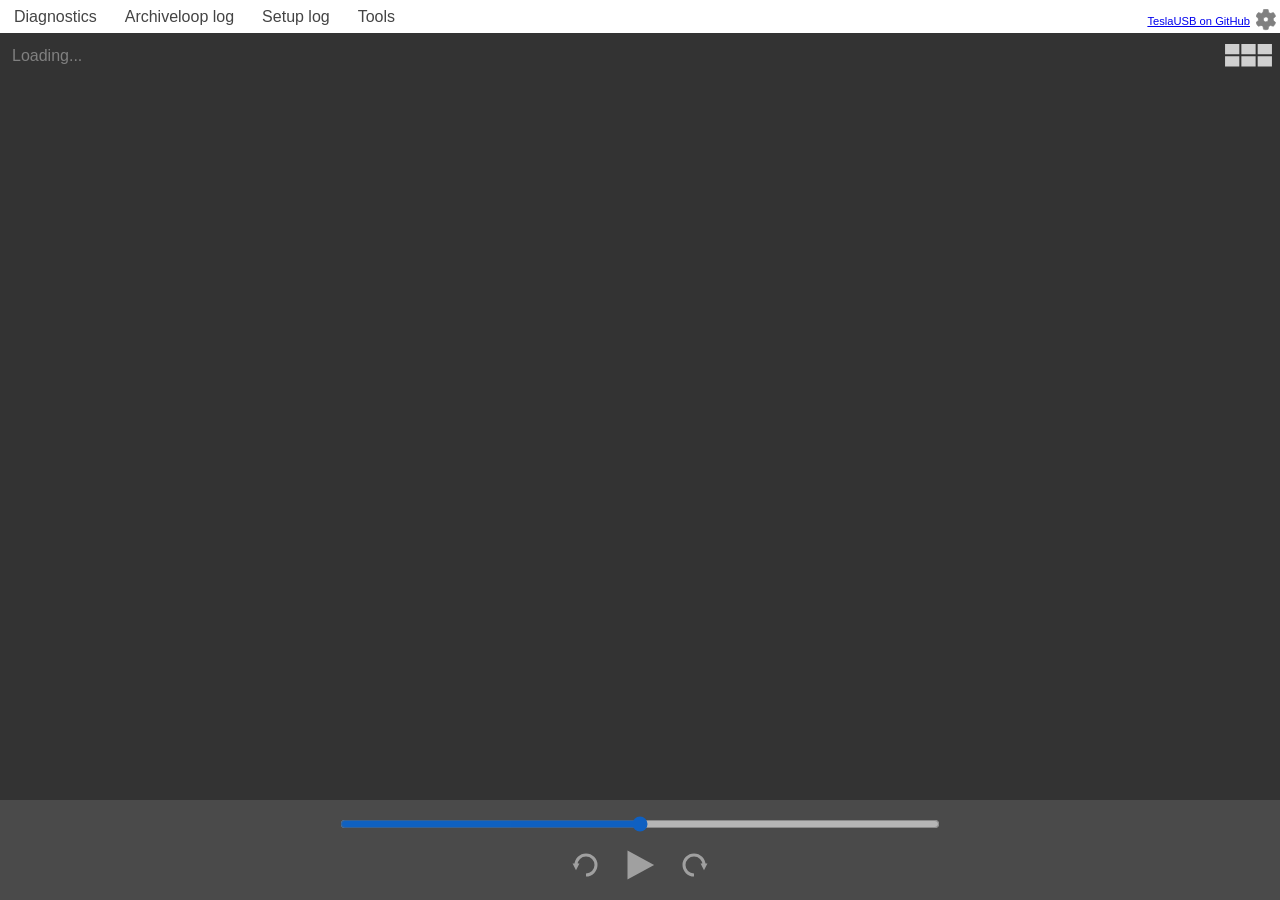
==== teslausb-www/html/index.html @ 33607a04 "www: preparation for supporting pillar cams Rename left/right to left_repeater/right_repeater in pre" ====
<!DOCTYPE html>
<html><head>
<meta charset="UTF-8">
<meta name="viewport" content="width=device-width, initial-scale=1.0">
<meta name="mobile-web-app-capable" content="yes">
<link rel="apple-touch-icon" sizes="180x180" href="/icons/apple-touch-icon.png">
<link rel="icon" type="image/png" sizes="32x32" href="/icons/favicon-32x32.png">
<link rel="icon" type="image/png" sizes="16x16" href="/icons/favicon-16x16.png">
<link rel="manifest" href="/icons/site.webmanifest">
<link rel="mask-icon" href="/icons/safari-pinned-tab.svg" color="#5bbad5">
<link rel="shortcut icon" href="/icons/favicon.ico">
<link rel="stylesheet" href="filebrowser.css">
<link rel="stylesheet" href="contextmenu.css">
<script src="contextmenu.js"></script>
<script src="filebrowser.js"></script>
<meta name="msapplication-TileColor" content="#00aba9">
<meta name="msapplication-config" content="/icons/browserconfig.xml">
<meta name="theme-color" content="#ffffff">
<title>TeslaUSB</title>

<style>
html {
  height: 100%;
}

* {
  scroll-behavior: smooth;
}

html, body {
  font-family: Arial, sans-serif;
  height: 100vh;
  width: 100vw;
  margin: 0 0 0 0;
  overflow-x: hidden;
}

iframe {
  border: none;
}

.recordings {
  width:100%;
  height:100%;
}

.music {
  width:100%;
  height:100%;
}


/* The map doesn't resize properly in Firefox sometimes, ending up with scrollbars. Use Chrome instead. */
#sentrymap {
  width:100%;
  height:100%;
  border: 0;
}

.tabholder {
  position: relative;
  width:100%;
  height:100%;
  background: #fff;
}

.tabheaderholder {
  display: flex;
  flex-direction: row;
  position: fixed;
  top: 0;
  left: 0;
  height: 32px;
  width: 100%;
  align-items: baseline;
  padding-top: 3px;
  white-space: nowrap;
}

.hamburger {
  display: none;
  position: fixed;
  top: 0;
  left: 0;
  width: 36px;
  height: 32px;
  border: none;
  background: url(icons/hamburger.svg);
  z-index: 15;
}

.currenttabname {
  display: none;
  position: fixed;
  left: 0;
  right: 0;
  height: 32px;
  line-height: 32px;
  text-align: center;
  font-size: 22px;
}

.settingsbuttondiv {
  padding-left: 8px;
  flex: 0 0 22px;
  height: 22px;
  top: 6px;
  right: 2px;
  position: relative;
}

.tablabel {
  display: inline-block;
  margin: 0 2px 0 2px;
  padding: 3px 12px;
  position: relative;
  top: -3px;
  color: #444;
}

/* switch to dropdown tab navigation on narrow screens */
@media screen and (max-width: 824px) {
  .hamburger {
    display: block;
  }

  .tabheaderholder {
    // Changing the visibility to hide and show the menu in response
    // to a click appears to trigger a bug in Chrome that makes it
    // consume lots of CPU and makes some page interactions very
    // sluggish until the user performs another interaction like
    // toggling menu again with the hamburger button or clicking
    // on the filebrowser splitter.
    // Hiding and showing the menu by changing its position appears
    // to avoid the bug.
    //visibility: hidden;
    left: 100%;
    flex-direction: column;
    height: 100%;
    width: unset;
    top: 32px;
    background: #f8f8f8;
    z-index: 20;
    padding-right: 34px;
    border-right: 1000px solid rgba(0, 0, 0, 0.7);
    background-clip: padding-box;
  }

  .tablabel {
    font-size: 20px;
    padding: 10px 12px 10px 20px;
    width: 100%;
    z-index:10;
  }

  .tablabel:hover {
    background: #444;
    color: #fff;
  }

  .hamburger.brgropen ~ .tabheaderholder {
    //visibility: visible;
    left: 0;
  }
  .currenttabname {
    display: block;
  }

  .hamburger.brgropen ~ .tabheaderholder > .githublink {
    position: fixed;
    bottom: 14px;
    left: 16px;
  }

  .settingsbuttondiv {
    position: fixed;
    flex: unset;
    right: 2px;
    top: 6px;
    visibility: visible;
  }
}

.stretchable {
  display: inline-block;
  padding: 4px 12px;
  position: relative;
  top: 2px;
  flex-grow: 1;
  min-width: 2px;
}

.githublink {
  font-size: 70%;
}

.tab {
  position: fixed;
  top: 33px;
  bottom: 0;
  left: 0;
  visibility: hidden;
  width: 100%;
  background: #fff;
}

.tabradiobtn {
  display: none;
}

#tab1:checked ~ .tab.content1,
#tab2:checked ~ .tab.content2,
#tab3:checked ~ .tab.content3,
#tab4:checked ~ .tab.content4,
#tab5:checked ~ .tab.content5,
#tab6:checked ~ .tab.content6,
#tab7:checked ~ .tab.content7 {
  visibility: visible;
}

@media screen and (min-width: 825px) {
  .tablabel:hover {
    border-bottom: 3px solid #AAA;
    color: #000;
    z-index:10;
  }

  #tab1:checked ~ .tabheaderholder .tablabel1,
  #tab2:checked ~ .tabheaderholder .tablabel2,
  #tab3:checked ~ .tabheaderholder .tablabel3,
  #tab4:checked ~ .tabheaderholder .tablabel4,
  #tab5:checked ~ .tabheaderholder .tablabel5,
  #tab6:checked ~ .tabheaderholder .tablabel6,
  #tab7:checked ~ .tabheaderholder .tablabel7 {
    border-bottom: 3px solid red;
    color: #000;
    z-index:11;
  }
}

/*hide music tab by default */
.tablabel5,
.tablabel6,
.tablabel7 {
  display: none;
}

button {
  padding:6px;
}

.group2 {
  width: 200px;
}

.mypre {
  width:100%;
  height:calc(100% - 50px);
  padding-top: 0px;
  padding-bottom: 4px;
  padding-left: 4px;
  margin-top: 2px;
  margin-bottom: 4px;
  overflow:auto;
  border-top:1px solid black;
  border-bottom:1px solid black;
}

td {
  padding:0px;
}

video {
  padding:0px;
}

.flipped {
  -moz-transform: scale(-1, 1);
  -webkit-transform: scale(-1, 1); -o-transform: scale(-1, 1);
  transform: scale(-1, 1); filter: FlipH;
}

.videoholder {
  background-color: #333;
  width:100%;
  height: 100%;
  display: grid;
  grid-template-columns: 33% 34% 33%;
  grid-template-rows: auto;
}

.videoholder.layout1 {
  grid-template-areas:
    "leftrepeaterview frontview rightrepeaterview"
    "mapview backview infoview";
}

.videoholder.layout2 {
  grid-template-areas:
    "mapview frontview infoview"
    "leftrepeaterview backview rightrepeaterview";
}

.videoholder.layout3 {
  grid-template-areas:
    "mapview frontview infoview"
    "rightrepeaterview backview leftrepeaterview";
}

.videoholder.layout4 {
  grid-template-columns: 20% 30% 30% 20%;
  grid-template-areas:
    ". frontview frontview ."
    "leftrepeaterview leftrepeaterview rightrepeaterview rightrepeaterview"
    ". backview backview ."
    "mapview mapview infoview infoview";
}

.videoholder.layout5 {
  grid-template-columns: 20% 30% 30% 20%;
  grid-template-areas:
    ". frontview frontview ."
    "rightrepeaterview rightrepeaterview leftrepeaterview leftrepeaterview"
    ". backview backview ."
    "mapview mapview infoview infoview";
}

.videogriditem {
  min-width: 0;
  max-width: 100%;
  align-self: center;
}

.leftrepeaterview {
  grid-area: leftrepeaterview;
}

.frontview {
  grid-area: frontview;
}

.rightrepeaterview {
  grid-area: rightrepeaterview;
}

.mapview {
  grid-area: mapview;
  height: 100%;
}

.backview {
  grid-area: backview;
}

.infoview {
  grid-area: infoview;
  align-self: start;
}

.navbar {
  overflow: hidden;
  background-color: #333;
}

.navbar a {
  float: left;
  font-size: 16px;
  color: white;
  text-align: center;
  padding: 14px 16px;
  text-decoration: none;
}

.subnav,.noclips {
  float: left;
  overflow: hidden;
  font-size: 16px;
  border: none;
  outline: none;
  color: white;
  padding: 14px 12px;
  background-color: inherit;
  font-family: inherit;
  margin: 0;
}

.noclips {
  color: grey;
}

/*
 disable the loading/norecordings indicator on browsers that
 don't support the :has selector (firefox and older chrome)
*/
@supports not selector(:has(+ *)) {
  .noclips {
    display: none;
  }
}

/* highlight category that holds the currently selected clip */
.subnav:has( .selected) {
  text-decoration: underline 2px;
}

/* only show "No recordings" item when all categories are empty */
.navbar:has( .subnav-content:not(:empty):not(#layouts)) .noclips {
  display: none;
}

/* hide clips categories that are empty */
.subnav:has( .subnav-content:empty) {
  display: none;
}

.subnav.layoutbtn {
  float: right;
  padding: 6px;
}

#layouts.subnav-content {
  left: initial;
  right: 0;
  width: 180px;
}

#layouts.subnav-content .dropdownitem {
  width: 164px;
  height: 36px;
}

#layouts.subnav-content .dropdownitem.selected {
  text-decoration: underline 2px;
  font-weight: bold;
}

.navbar a:hover, .subnav:hover {
  background-color: rgb(100,100,100);
}

.navbar a:hover, .subnav:hover .layoutsvg {
  background-color: rgb(100,100,100);
  fill: white;
  stroke: white;
  stroke-width: 1px;
}

.layoutsvg {
  width: 100%;
  height: 100%;
  fill: #d0d0d0;
  stroke: #d0d0d0;
  stroke-width: 1px;
  opacity: 1;
  margin-top: 2px;
  margin-left: 1px;
}

.subnav-content {
  display: none;
  position: absolute;
  background-color: rgba(100,100,100,0.7);
  left: 2px;
  width: 70%;
  z-index: 12;
  margin-top: 13px;
  overflow-y: auto;
  max-height: calc(100% - 45px);
}

#layouts.subnav-content {
  margin-top: 6px;
}

.dropdownitem {
  float: left;
  color: white;
  text-align: left;
  text-decoration: none;
  width: 140px;
  min-height: 36px;
  padding: 10px 8px;
}

.dropdownitem.selected .dropdownitemmain {
  text-decoration: underline 2px;
  font-weight: bold;
}

.dropdownitemmain:has(~ .dropdownitemsub.selected) {
  text-decoration: underline 2px;
  font-weight: bold;
}

.dropdownitemdayname {
  color: #d0d0d0;
  font-size: smaller;
}

.dropdownitem:hover .dropdownitemdayname {
  color: #303030;
  font-size: smaller;
}

.dropdownitemsub {
  color: #d0d0d0;
  font-size: smaller;
  float: left;
}

.dropdownitemsub.selectable {
  padding-left: 6px;
  padding-right: 6px;
  padding-top: 2px;
  padding-bottom: 2px;
}

.dropdownitemsub.selectable.selected {
  text-decoration: underline 2px;
  font-weight: bold;
}

.dropdownitem:hover .dropdownitemsub.selectable:hover {
  color: white;
  background-color: #303030;
}

.dropdownitem:hover .dropdownitemsub {
  color: #303030;
  font-size: smaller;
}

.subnav-content .dropdownitem:hover {
  background-color: #eee;
  color: black;
}

.subnav:hover .subnav-content {
  display: block;
}

.slider {
    margin-left: .4rem;
    margin-right: .4rem;
    margin-top: 0;
    margin-bottom: 0;
}

.sliderpositionbubble {
  --position: 100px;
  position: absolute;
  left: var(--position);
  top: -20px;
  width: 60px;
  height: 25px;
  line-height: 25px;
  text-align: center;
  border-radius: 6px;
  color: white;
  background: white;
  color: black;
  opacity: 0;
  transition: opacity 1s;
  transition-delay: 0.5s;
}

@media(hover: hover) {
  .slider:hover ~ .sliderpositionbubble {
    opacity: 1;
    transition: opacity 0.5s;
    transition-delay: 0s;
  }
}

#videocontrols {
  opacity: 0.0;
  z-index: 2;
  margin: 0;
  position: fixed;
  top: calc(100% - 100px);
  width: 100%;
  height: 100px;
  background-color: #555;
  transition: opacity 0.5s;
  display: flex;
  flex-direction: column;
  justify-content: center;
  align-items: center;
}

#videocontrols:hover {
  opacity: 0.7;
  transition: opacity 0.5s;
}

#videocontrols.shown {
  opacity: 0.7;
  transition: opacity 0.5s;
}

.settingsbutton {
  width: 22px;
  height: 100%;
  fill: grey;
  stroke: grey;
  stroke-width: 1px;
  opacity: 1;
}

.settingsbutton:hover {
  width: 22px;
  height: 100%;
  fill: black;
  stroke: black;
  stroke-width: 1px;
  opacity: 1;
}

.modaloverlay {
  display: none;
  position: fixed;
  z-index: 90;
  left: 0;
  top: 0;
  width: 100%;
  height: 100%;
  overflow: auto;
  background-color: rgb(0,0,0);
  background-color: rgba(0,0,0,0.4);
}

.modalcontent {
  background-color: white;
  margin: 15% auto;
  padding: 10px;
  border: 2px solid #888;
  width: 70%;
}
.closebutton {
  color: #aaa;
  float: right;
  font-size: 28px;
  font-weight: bold;
}

.closebutton:hover,.closebutton:focus {
  color: black;
  text-decoration: none;
  cursor: pointer;
}

.mediabutton {
  width: 100%;
  height: 100%;
  fill: #d0d0d0;
  stroke: #d0d0d0;
  stroke-width: 3px;
}

.mediabutton:hover {
  fill: white;
  stroke: white;
  width: 100%;
  height: 100%;
}

/* the play/pause button is done with CSS in Chrome, and html/javascript
   in Firefox, because Firefox doesn't support setting paths in css */
.play svg path {
  d: path('M 8,30 30,18 8,6 z') !important;
}

.pause svg path {
  d: path('M 8,30 14,30 14,6 8,6 z M 24,30 30,30 30,6 24,6 z') !important;
}

/* Firefox doesn't support setting svg paths in css, so these are set
   in the html instead. */
.skipback svg path {
  fill: none;
  /* d: path('M 19,28 A 10,10 0 1 0 9,18 M 8,18 10,18 9,20 z') !important; */
}

.skipforward svg path {
  fill: none;
  /* d: path('M 19,28 A 10,10 0 1 1 29,18 M 28,18 30,18 29,20 z') !important; */
}

.flatbutton {
  width: 50px;
  height: 50px;
  border: 0;
  background: none;
  box-shadow: none;
  border-radius: 0px;
  display: inline-block;
  margin: 0 auto;
}

.buttoncontainer {
  margin: 0 auto;
  display: inline-block;
}

.status_wifi {
  margin: auto;
  display: none;
  flex-direction: row;
}

.wifi-icon[strength*="++++"] > .wifi-high {
  stroke: blue;
}

.wifi-icon[strength*="+++"] > .wifi-medium {
  stroke: blue;
}

.wifi-icon[strength*="++"] > .wifi-low {
  stroke: blue;
}

.wifi-icon[strength*="+"] > .wifi-none {
  stroke: blue;
}

.wifi-icon[strength="-"] > .wifi-none {
  stroke: lightgrey;
  fill: lightgrey;
}

/* put some horizontal spacing between the children of the wifi row */
.status_wifi > *:not(:last-child) {
  margin-right: 7px;
}

.flatbutton:hover {
  color: white;
}

.pistatus {
  min-height: 127px;
  position: relative;
  padding: 5px;
  margin-bottom: 10px;
  border: 1px solid lightgrey;
}

/* put some vertical spacing between the children of the status area */
.pistatus > *:not(:last-child) {
  margin-bottom: 3px;
}

.status_ether {
  display: none;
}

</style>
</head>
<body>
<div class="tabholder">
  <div class="hamburger" onclick="toggleHamburgerMenu();"></div>
  <div class="currenttabname" onclick="toggleHamburgerMenu();"></div>
  <input class="tabradiobtn" type="radio" name="tabs" id="tab1">
  <input class="tabradiobtn" type="radio" name="tabs" id="tab2">
  <input class="tabradiobtn" type="radio" name="tabs" id="tab3">
  <input class="tabradiobtn" type="radio" name="tabs" id="tab4">
  <input class="tabradiobtn" type="radio" name="tabs" id="tab5">
  <input class="tabradiobtn" type="radio" name="tabs" id="tab6">
  <input class="tabradiobtn" type="radio" name="tabs" id="tab7" checked>
  <div class="tabheaderholder">
    <label for="tab1" class="tablabel tablabel1">Diagnostics</label>
    <label for="tab2" class="tablabel tablabel2">Archiveloop log</label>
    <label for="tab3" class="tablabel tablabel3">Setup log</label>
    <label for="tab4" class="tablabel tablabel4">Tools</label>
    <label for="tab5" class="tablabel tablabel5">Recordings</label>
    <label for="tab6" class="tablabel tablabel6">Files</label>
    <label for="tab7" class="tablabel tablabel7">Viewer</label>

    <div class="stretchable"></div>

    <a href="https://www.github.com/marcone/teslausb" target="_blank" class="githublink">TeslaUSB on GitHub</a>

    <div class="settingsbuttondiv" title="Settings">
      <svg class="settingsbutton" viewBox="0 0 38 38">
        <path d="M12 6l1-5c1-1 7-1 8 0l1 5a10 10 0 015 4l-16 6zM24.892 7.67l4.83-1.634c1.366.366 4.366 5.562 4 6.928l-3.83 3.366a10 10 0 01-.964 6.33L15.732 11.804zM29.892 19.67l3.83 3.366c.366 1.366-2.634 6.562-4 6.928l-4.83-1.634a10 10 0 01-5.964 2.33l2.804-16.856zM22 30l-1 5c-1 1-7 1-8 0l-1-5a10 10 0 01-5-4l16-6zM9.108 28.33l-4.83 1.634c-1.366-.366-4.366-5.562-4-6.928l3.83-3.366a10 10 0 01.964-6.33l13.196 10.856zM4.108 16.33l-3.83-3.366c-.366-1.366 2.634-6.562 4-6.928l4.83 1.634a10 10 0 015.964-2.33l-2.804 16.856z"/>
      </svg>
    </div>
  </div>

  <div class="tab content1">
    <div style="width:100%;height:calc(100% - 4px)">
      <pre class="mypre" id="diagnosticspre">...</pre>
      <div style="padding:4px;">
        <button class="group1" id="diagrefreshbtn" onclick="refreshdiagnostics();">Refresh diagnostics</button>
        <button class="group1" id="diagdwnbtn" onclick="download('diagnostics.txt', document.getElementById('diagnosticspre').textContent);">Download diagnostics</button>
      </div>
    </div>
  </div>

  <div class="tab content2">
    <div style="width:100%;height:calc(100% - 4px)">
      <pre class="mypre" id="archivelooppre">Loading...</pre>
      <div style="padding:4px;">
        <button class="group1" id="aldwnbtn" onclick="download('archiveloop.log', document.getElementById('archivelooppre').textContent);">Download archiveloop log</button>
      </div>
    </div>
  </div>

  <div class="tab content3">
    <div style="width:100%;height:calc(100% - 4px)">
      <pre class="mypre" id="setuplogpre">Loading...</pre>
      <div style="padding:4px;">
        <button class="group1" id="sudwnbtn" onclick="download('teslausb-headless-setup.log', document.getElementById('setuplogpre').textContent);">Download setup log</button>
      </div>
    </div>
  </div>

  <div class="tab content4">
    <div style="width:calc(100% - 4px);margin: 2px;">
      <div class="pistatus">
        <div class="status_uptime"></div>
        <div class="status_temp"></div>
        <div class="status_drives"></div>
        <div class="status_space"></div>
        <div class="status_snapshots"></div>
        <div class="status_ether">
          <span>Ethernet:
            <span class="status_ether_info">&ZeroWidthSpace;</span>
          </span>
        </div>
        <div class="status_wifi">
          <span>Wifi:
            <span class="status_wifi_info">&ZeroWidthSpace;</span>
          </span>
          <span class="wifi-icon-span" title="">
            <svg width="20" height="18" viewBox="0 5 110 95">
              <g class="wifi-icon" strength="a">
                <circle class="wifi-none" cx="56" cy="77" r="5" stroke="blue" stroke-width="1" fill="black" />
                <path class="wifi-low" fill="none" stroke-width="10" stroke="lightgrey"
                      stroke-linecap="round" d="m 76 63 c -11 -11 -29 -11 -40 0"/>
                <path class="wifi-medium" fill="none" stroke-width="10" stroke="lightgrey"
                      stroke-linecap="round" d="m 93 48 c -20 -20 -53 -20 -73 0"/>
                <path class="wifi-high" fill="none" stroke-width="10" stroke="lightgrey"
                      stroke-linecap="round" d="m 109 32 c -29 -29 -76 -29 -105 0"/>
              </g>
            </svg>
          </span>
        </div>
      </div>
      <button class="group2" id="toggledrives" onclick="toggledrivesfunc();">...</button>
      <p>
      <button class="group2" onclick="syncfunc();">Trigger archive/sync</button>
      <span id="synctext" style="padding-left:20px;"></span>
      <p>
      <button class="group2" onclick="startspeedtest(this);" id="speedtestbutton">Run network speed test</button>
      <span>
        <svg id="speedspinner" width="20" height="20" style="margin-left: 10px; vertical-align:middle;visibility:hidden;" viewBox="-12 -12 24 24">
          <g stroke-linecap="round" stroke-width="2">
            <path id="a" d="M0 5 0 10"/>
            <use transform="rotate(0)"   xlink:href="#a" stroke="#f0f0f0"/>
            <use transform="rotate(36)"  xlink:href="#a" stroke="#e0e0e0"/>
            <use transform="rotate(72)"  xlink:href="#a" stroke="#d0d0d0"/>
            <use transform="rotate(108)" xlink:href="#a" stroke="#c0c0c0"/>
            <use transform="rotate(144)" xlink:href="#a" stroke="#b0b0b0"/>
            <use transform="rotate(180)" xlink:href="#a" stroke="#a0a0a0"/>
            <use transform="rotate(216)" xlink:href="#a" stroke="#909090"/>
            <use transform="rotate(252)" xlink:href="#a" stroke="#808080"/>
            <use transform="rotate(288)" xlink:href="#a" stroke="#707070"/>
            <use transform="rotate(324)" xlink:href="#a" stroke="#000000"/>
          </g>
        </svg>
        <span id="speedtext" style="padding-left:10px;"></span>
      </span>
      <p>
      <button class="group2" id="rebootbutton" onclick="rebootfunc(this);">Restart Raspberry Pi</button><span id="reboottext" style="padding-left:20px;"></span>
    </div>
  </div>

  <div class="tab content5">
    <div style="width:100%;height:calc(100% - 4px);">
      <iframe class="recordings" src="TeslaCam/" onload="hideRecordingParent();"></iframe>
    </div>
  </div>

  <div class="tab content6">
    <div id="filebrowser" style="width:100%;height:calc(100% - 4px);">
    </div>
  </div>

  <div class="tab content7">
    <div style="width:100%;height:100%;background:#333;" onmousemove="showcontrols()">
      <div class="navbar">
        <div class="noclips">Loading...</div>
        <div class="subnav">RecentClips
          <div id="RecentClips" class="subnav-content"></div>
        </div>
        <div class="subnav">SavedClips
          <div id="SavedClips" class="subnav-content"></div>
        </div>
        <div class="subnav">SentryClips
          <div id="SentryClips" class="subnav-content"></div>
        </div>

        <div class="subnav layoutbtn" style="float:right;">
          <svg class="layoutsvg" width="52" height="26" viewBox="0 0 26 13">
            <path d="M 2 6 L 8 6 L 8 2 L 2 2 z M 10 6 L 16 6 L 16 2 L 10 2 z M 18 6 L 24 6 L 24 2 L 18 2 z M 2 12 L 8 12 L 8 8 L 2 8 z M 10 12 L 16 12 L 16 8 L 10 8 z M 18 12 L 24 12 L 24 8 L 18 8 z"/>
          </svg>
          <div id="layouts" class="subnav-content">
            <div class="dropdownitem layoutitem" onclick="setLayout(1)">Sides on top, rear on bottom, mirrored</div>
            <div class="dropdownitem layoutitem" onclick="setLayout(2)">Side and rear on bottom, mirrored</div>
            <div class="dropdownitem layoutitem" onclick="setLayout(3)">Side and rear on bottom, looking back</div>
            <div class="dropdownitem layoutitem" onclick="setLayout(4)">Mobile layout,<br>mirrored</div>
            <div class="dropdownitem layoutitem" onclick="setLayout(5)">Mobile layout,<br>looking back</div>
          </div>
        </div>
      </div>
      <div>
        <div class="videoholder layout3">
          <video disableRemotePlayback playsinline id="leftrepeaterview" class="videogriditem leftrepeaterview" style="z-index:1;"></video>
          <canvas id="leftrepeaterviewfreeze" class="videogriditem leftrepeaterview"  style="z-index:0;"></canvas>

          <video disableRemotePlayback playsinline id="frontview" class="videogriditem frontview" style="z-index:1;"></video>
          <canvas id="frontviewfreeze" class="videogriditem frontview" style="z-index:0;"></canvas>

          <video disableRemotePlayback playsinline id="rightrepeaterview" class="videogriditem rightrepeaterview" style="z-index:1;"></video>
          <canvas id="rightrepeaterviewfreeze" class="videogriditem rightrepeaterview" style="z-index:0;"></canvas>

          <div class="videogriditem mapview" style="margin:0px;z-index:0;">
            <iframe id="sentrymap"></iframe>
          </div>

          <video disableRemotePlayback playsinline id="backview" class="videogriditem backview" style="z-index:1;"></video>
          <canvas id="backviewfreeze" class="videogriditem backview" style="z-index:0;"></canvas>

          <div id="infoholder" class="videogriditem infoview" style="margin-left:12px;color:white;">
            <div id="sequencelocation" style="margin-top:8px;margin-bottom:8px;"></div>
            <div id="segmentname" style="margin-top:8px;margin-bottom:8px;"></div>
            <div style="margin-top:8px;">
              <span id="currenttime"></span><span id="totaltime"></span>
              <div id="debuginfo" style="margin-top:20px;"></div>
            </div>
          </div>

          <div id="videocontrols" >
            <input type="range" class="slider" id="position" name="position"
                   min="0" max="60" style="width:90%;max-width:600px;height:30px;z-index:2;"
                   onmousemove="slidermousemove(event)">
            <div class="sliderpositionbubble">00:00</div>
            <div style="width:90%;max-width:600px;height:26px;margin-top:-24px;">
              <canvas id="tickmarkscanvas" style="width:100%;height:100%;"></canvas>
            </div>
            <div class="buttoncontainer">
              <button id="skipback" class="flatbutton skipback" onclick="skipBack()">
                <svg class="mediabutton"><path d="M 19,28 A 10,10 0 1 0 9,18 M 8,18 10,18 9,20 z"></path></svg>
              </button>
              <button id="playpause" class="flatbutton play" onclick="startPlaying()">
                <svg class="mediabutton"><path></path></svg>
              </button>
              <button id="skipforward" class="flatbutton skipforward" onclick="skipForward()">
                <svg class="mediabutton"><path d="M 19,28 A 10,10 0 1 1 29,18 M 28,18 30,18 29,20 z"></path></svg>
              </button>
            </div>
          </div>
        </div>
      </div>
    </div>
  </div>
  <div id="settingsoverlay" class="modaloverlay">
    <div class="modalcontent" style="max-width:500px">
      <div style="margin-bottom:10px">
        <span>Settings</span>
        <span class="closebutton">&times;</span>
      </div>
      <div style="width:100%;padding:10px">
        <input type="checkbox" id="altui" name="altui" value="1">
        <label for="altui">Use alternative web interface</label>
      </div>
      <div style="text-align:right;padding-top:30px;">
        <button onclick="cancelsettings()">Cancel</button> <button onclick="confirmsettings()">OK</button>
      </div>
    </div>
  </div>
</div>

<script>

function localStorageGet(name) {
  try {
    return localStorage.getItem(name);
  } catch (error) {
    log(error);
  }
}

function localStorageSet(name, value) {
  try {
    localStorage.setItem(name, value);
  } catch (error) {
    log(error);
  }
}

if (document.referrer.includes("/new/")) {
  /* user switched back from the Vue UI */
  localStorageSet("usealtui", "false");
} else {
  if (localStorageGet("usealtui") == "true") {
    document.location.replace('/new/?source=legacy');
    nonExistentFunction();
  }
}

var isFirefox = navigator.userAgent.toLowerCase().indexOf('firefox') > -1;
var isWebkit = navigator.userAgent.toLowerCase().indexOf('applewebkit') > -1;

var DEBUG = false;
var WORK_AROUND_WEBKIT_QUIRKS = true;

function log(what) {
  if (DEBUG) {
    console.log(what);
  }
}

function hideRecordingParent() {
  var i = document.querySelector(".recordings");
  if (i.contentWindow.location.pathname === "/TeslaCam/") {
    var parentlink = i.contentDocument.querySelector("#list tbody tr");
    parentlink.parentElement.removeChild(parentlink);
  }
}

function showDebugInfo() {
  if (DEBUG == false) {
    return;
  }
  var db = document.getElementById('debuginfo');
  var debuginfo = "segments: " + currentsequence.currentSegmentIdx() + "/" + currentsequence.length();
  debuginfo += ", position: ";
  for (var vid of videoelems) {
    if (vid == undefined) {
      debuginfo = debuginfo + "unused/"
    } else {
      debuginfo = debuginfo + parseInt(vid.currentTime) + "/";
    }
  }
  db.innerText = debuginfo;
}

function showcontrols() {
  var c=document.getElementById("videocontrols");
  if (c.classList.contains("shown")) {
    return;
  }
  c.classList.add("shown");
  setTimeout(function() { c.classList.remove("shown"); }, 5000);
}

showcontrols();

var currentLayout = 1;

function setLayout(layout) {
  var leftrepeaterview = document.getElementById("leftrepeaterview");
  var rightrepeaterview = document.getElementById("rightrepeaterview");
  var backview = document.getElementById("backview");
  var videogrid = document.querySelector(".videoholder");
  if (layout == 1) {
    // mirrorleft-front-mirrorright on top, map-mirrorrear-info on bottom
    leftrepeaterview.classList.add("flipped");
    rightrepeaterview.classList.add("flipped");
    backview.classList.add("flipped");
    videogrid.classList="videoholder layout1";
  } else if (layout == 2) {
    // map-front-info on top, mirrorleft-mirrorrear-mirrorright on bottom
    leftrepeaterview.classList.add("flipped");
    rightrepeaterview.classList.add("flipped");
    backview.classList.add("flipped");
    videogrid.classList="videoholder layout2";
  } else if (layout == 4) {
    // front on top, sides in middle, rear on bottom, mirrored
    leftrepeaterview.classList.add("flipped");
    rightrepeaterview.classList.add("flipped");
    backview.classList.add("flipped");
    videogrid.classList="videoholder layout4";
  } else if (layout == 5) {
    // front on top, sides in middle, rear on bottom
    leftrepeaterview.classList.remove("flipped");
    rightrepeaterview.classList.remove("flipped");
    backview.classList.remove("flipped");
    videogrid.classList="videoholder layout5";
  } else {
    layout = 3;
    // (default) map-front-info on top, right-rear-left on bottom
    leftrepeaterview.classList.remove("flipped");
    rightrepeaterview.classList.remove("flipped");
    backview.classList.remove("flipped");
    videogrid.classList="videoholder layout3";
  }
  currentLayout = layout;
  localStorageSet("layout", layout);

  var l = document.querySelector("#layouts.subnav-content");
  for (var i = 0; i < l.childElementCount; i++) {
    var item = l.children[i];
    if (i == (currentLayout - 1) ) {
      item.classList.add("selected");
    } else {
      item.classList.remove("selected");
    }
  }
}

function cycleLayout() {
  setLayout(currentLayout + 1);
}

setLayout(localStorageGet("layout"));

function skipBack() {
  var slider=document.getElementById('position');
  currentsequence.seekTo(parseInt(slider.value) - 10000);
}

function startPlaying() {
  currentsequence.toggleplaypause();
}

function skipForward() {
  var slider=document.getElementById('position');
  currentsequence.seekTo(parseInt(slider.value) + 30000);
}

function download(filename, text) {
  var elem = document.createElement('a');
  elem.setAttribute('href', 'data:text/plain;charset=utf-8,' + encodeURIComponent(text));
  elem.setAttribute('download', filename);
  elem.style.display = 'none';
  document.body.appendChild(elem);
  elem.click();
  document.body.removeChild(elem);
}

function cachebustingurl(url) {
  return url + '?' + Math.random();
}

function isElementVisible(elem) {
  return !(window.getComputedStyle(elem).visibility === "hidden");
}

function starttailing({url, pre, button}) {
  if (!isElementVisible(pre)) {
    setTimeout(function() {
                            starttailing({url:url, pre:pre, button:button});
                          }, 1000);
    return;
  }
  log("tail " + url);
  if (pre.tailcorrection === undefined) {
    pre.tailcorrection=0;
  }
  var tailpos=pre.textContent.length - 1 + pre.tailcorrection;
  var request = new XMLHttpRequest();
  request.open('GET', cachebustingurl(url));
  request.setRequestHeader('Range', 'bytes=' + tailpos + '-' + (tailpos + 32768));
  request.onreadystatechange = function () {
    if (request.readyState === 4) {
      if (request.status === 206) {
        var left = pre.scrollLeft;
        var scrollpos=pre.scrollTop+pre.clientHeight;
        var scrollheight=pre.scrollHeight;
        var shouldgotobottom=(Math.abs(scrollpos-scrollheight) < 5)
        pre.textContent+=request.responseText.substring(1);
        if (shouldgotobottom) {
          pre.scrollTo(left,pre.scrollHeight);
        }
        setTimeout(function() {
                                starttailing({url:url, pre:pre, button:button});
                              }, 500);
      } else if (request.status === 416) {
        /* log was truncated, find the end of the currently
           displayed log in the new remote log to determine
           the offset at which we should now read. */
        log('reloading truncated log: ' + tailpos);
        var newreq = new XMLHttpRequest();
        newreq.open('GET', cachebustingurl(url));
        newreq.onreadystatechange = function () {
          if (newreq.readyState === 4) {
            if (newreq.status === 200) {
              var len=pre.textContent.length;
              var lastshown=pre.textContent.substring(len-200,len);
              var newpos=newreq.responseText.indexOf(lastshown);
              if (newpos > 0) {
                pre.tailcorrection=-(len-(newpos+200));
                starttailing({url:url, pre:pre, button:button});
                return;
              }
            }
            log('could not read file "' + url + '", status: ' + request.status);
            pre.textContent="Attempting refresh..."
            pre.tailcorrection=0;
            readfile({url:url, pre:pre.id, button:button, tail:true});
          }
        }
        newreq.send();
      } else {
        log('unexpected status: ' + request.status);
      }
    }
  }
  request.send();
}

function readyState(state) {
  if (state == 0) {
    return "UNSENT";
  } else if (state == 1) {
    return "OPENED";
  } else if (state == 2) {
    return "HEADERS_RECEIVED";
  } else if (state == 3) {
    return "LOADING";
  } else if (state == 4) {
    return "DONE";
  } else {
    return "UNKNOWN";
  }
}

function readfile({url, callback, callbackarg, pre, tail, button}) {
  var request = new XMLHttpRequest();
  request.open('GET', cachebustingurl(url));
  log("reading " + url);
  request.onreadystatechange = function () {
    log(`read ${url}, result: ${request.status}, state: ${readyState(request.readyState)}`);
    if (request.readyState === 4 && request.status === 200) {
      var type = request.getResponseHeader('Content-Type');
      if (type.indexOf("text") !== 1) {
        if (callback != null) {
          callback(request.responseText, callbackarg);
        }
        if (pre != null) {
          var preobj = document.getElementById(pre);
          preobj.textContent=request.responseText;
          if (tail === true) {
            preobj.scrollTo(0,preobj.scrollHeight);
            starttailing({url:url, pre:preobj, button:button});
          }
        }
        if (button != null) {
          var btn = document.getElementById(button);
          btn.disabled=false;
        }
      }
    }
  }
  request.send();
}

function callcgi(url) {
  var request = new XMLHttpRequest();
  request.open('GET', cachebustingurl(url));
  request.onreadystatechange = function () {
    if (request.readyState === 4 && request.status === 200) {
      var type = request.getResponseHeader('Content-Type');
      if (type.indexOf("text") !== 1) {
        return request.responseText;
      }
    }
  }
  request.send();
}

function syncfunc() {
  callcgi('cgi-bin/trigger_sync.sh');
  var msg=document.getElementById('synctext');
  msg.textContent="Sync triggered";
  setTimeout(function() { msg.textContent=""; }, 5000);
}

class Speedometer {
  amount;
  time;
  maxlength;

  constructor(maxlength) {
    this.maxlength = maxlength;
    this.amount = [0];
    this.time = [Date.now()];
  }

  addValue(value) {
    this.amount.push(value);
    this.time.push(Date.now());
    if (this.amount.length > this.maxlength) {
      this.amount.shift();
      this.time.shift();
    }
  }

  getRecentAverage() {
    if (this.time.length > 1) {
      var timeDelta = this.time[this.time.length - 1] - this.time[0];
      var amountDelta = this.amount[this.amount.length - 1] - this.amount[0];
      return 1000 * amountDelta / timeDelta;
    }
    return 0;
  }
}

var totalRandom;
var randomReader = undefined;
var speedometer;

function byteRate(speed) {
  if (speed > 500000) {
    return (speed / (1024 * 1024)).toFixed(1) + " MB/s";
  } else {
    return (speed / 1024).toFixed(1) + " KB/s";
  }
}

function bitRate(speed) {
  // for speeds under 20 Mbit, show one decimal
  return (speed * 8 / 1000000).toFixed(speed < 2500000 ? 1 : 0) + " Mbit/s";
}

function showspeed(button, indicator, spinner) {
  if (randomReader != undefined) {
    if (isElementVisible(button)) {
      speedometer.addValue(totalRandom);
      var speed = speedometer.getRecentAverage();
      var speedstring = byteRate(speed) + " (" + bitRate(speed) + ")";
      indicator.textContent = speedstring;
      setTimeout(showspeed, 1000, button, indicator, spinner);
    } else {
      stopspeedtest(button, indicator, spinner);
    }
  }
}

var lastTotalRandom = 0;
var spinAngle = 0;
function updatespeedspinner(spinner) {
  if (randomReader != undefined) {
    if (totalRandom != lastTotalRandom) {
      lastTotalRandom = totalRandom;
      spinAngle += 36;
      spinner.setAttribute('transform', 'rotate('+ spinAngle + ')');
    }
    setTimeout(updatespeedspinner, 80, spinner)
  }
}

function startspeedtest(button) {
  var indicator = document.getElementById("speedtext");
  var spinner = document.getElementById('speedspinner');
  if (randomReader == undefined) {
    log("starting speed test");
    button.textContent="Stop network speed test";
    spinner.style.visibility = "inherit";
    (async () => {
      const randomStream = await fetch('cgi-bin/randomdata.sh')
      randomReader = await randomStream.body.getReader()
      totalRandom = 0;
      speedometer = new Speedometer(5);
      setTimeout(showspeed, 1000, button, indicator, spinner);
      setTimeout(updatespeedspinner, 100, spinner);

      randomReader.read().then(function receiveRandomChunk({ done, value }) {
        if (done) {
          log("speed test end");
          return
        }
        totalRandom += value.length;
        return randomReader.read().then(receiveRandomChunk)
      })
    })()
  } else {
    stopspeedtest(button, indicator, spinner);
  }
}

function stopspeedtest(button, indicator, spinner) {
  if (randomReader != undefined) {
    log("stopping speed test");
    try {
      randomReader.cancel();
    } catch (error) {
      log(error);
    }
    randomReader = undefined;
    button.textContent="Run network speed test";
    indicator.textContent = "";
    spinner.style.visibility = "hidden";
  }
}

function setbuttonsdisabled(group, disabled) {
  var buttons=document.getElementsByClassName(group);
  for (btn of buttons) {
    btn.disabled=disabled;
  }
}

function restorerebootbutton(button) {
  button.disabled=false;
  button.textContent='Restart Raspberry Pi';
  button.onclick=function() { rebootfunc(button); };
}

function waitforreboot(button) {
  log('waitforreboot');
  var request = new XMLHttpRequest();
  request.open('GET', cachebustingurl("index.html"));
  request.setRequestHeader("Cache-Control", "no-cache, no-store, max-age=0");
  request.onreadystatechange = function () {
    log('readstatechange, state: ' + request.readyState + ', status: ' + request.status);
    if (request.readyState === 4) {
      if (request.status === 200) {
        restorerebootbutton(button);
        var msg=document.getElementById('reboottext');
        msg.textContent='';
        initialize();
        return;
      }
      log("waiting for rpi");
      window.setTimeout(function() { waitforreboot(button); }, 1000);
    }
  }
  request.send();
}

var rebootbuttonresetter;
function realrebootfunc(button) {
  clearTimeout(rebootbuttonresetter);
  setbuttonsdisabled('group1', true);
  setbuttonsdisabled('group2', true);
  callcgi('cgi-bin/reboot.sh');
  var msg=document.getElementById('reboottext');
  msg.textContent="Reboot is in progress";
  button.disabled=true;
  setTimeout(function() { waitforreboot(button); }, 5000);
}

function rebootfunc (button) {
  button.textContent="Press again to confirm reboot";
  button.onclick=function() { realrebootfunc(button); }
  rebootbuttonresetter=setTimeout(function() { restorerebootbutton(button); }, 10000);
}

async function refreshdiagnostics() {
  var btn1=document.getElementById('diagrefreshbtn');
  var btn2=document.getElementById('diagdwnbtn');
  var pre=document.getElementById('diagnosticspre');
  btn1.disabled=true;
  btn2.disabled=true;
  pre.textContent='Generating diagnostics...';

  readfile({url:'cgi-bin/diagnose.sh', callback:function(value) {
    readfile({pre:'diagnosticspre', url:'diagnostics.txt', button:'diagdwnbtn'});
    var btn=document.getElementById('diagrefreshbtn');
    btn.disabled=false;
  }});
}

function uptimeString(secs) {
  secs = Math.round(secs);
  var days = Math.trunc(secs / (24 * 3600));
  var hours = Math.trunc(secs % (24 * 3600) / 3600);
  var minutes = Math.trunc(secs % (3600) / 60);
  var seconds = Math.trunc(secs % 60);
  var out = "";
  if (days == 1) {
    out = "1 day, "
  } else if (days > 1) {
    out = days + " days, "
  }
  return out + hours.toString().padStart(2, 0) + ":" +
               minutes.toString().padStart(2,0) + ":" +
               seconds.toString().padStart(2,0);
}

function spaceString(bytes) {
  if (bytes > 1024 * 1024 * 1024) {
    return (bytes / (1024 * 1024 * 1024)).toFixed(0) + "G";
  } else if (bytes > 100 * 1024 * 1024) {
    return (bytes / (1024 * 1024 * 1024)).toFixed(1) + "G";
  } else {
    return (bytes / (1024 * 1024)).toFixed(0) + "M";
  }
}

const longDateOpts = { weekday: 'long', year: 'numeric', month: 'long', day: 'numeric' };
const longDateFormat = new Intl.DateTimeFormat(navigator.language, longDateOpts);
const dayNameOpts = { weekday: 'long' };
const dayNameFormat = new Intl.DateTimeFormat(navigator.language, dayNameOpts);

function dateFromSeconds(seconds) {
  var d = new Date(0);
  d.setUTCSeconds(seconds);
  return longDateFormat.format(d);
}

function dayNameFromDateString(datestr) {
  /* force javascript's Date class to parse using local time
     by using yyyy/mm/dd notation instead of yyyy-mm-dd */

  var d = new Date(datestr.replaceAll("-", "/"));

  return dayNameFormat.format(d);
}

function toggledrivesfunc() {
  callcgi('cgi-bin/toggledrives.sh');
}

var statusvals;
const max_status_age = 4000;

function updateuptimeonly() {
  if (statusvals != undefined) {
    var status_age = (Date.now() - statusvals.retrieved);
    var uptime = Math.round(statusvals.uptime) + (status_age / 1000);
    var uptimediv = document.querySelector(".status_uptime");
    uptimediv.innerText = "Uptime: " + uptimeString(uptime);
  }
  if (statusvals != undefined && status_age >= max_status_age) {
    setTimeout(showstatus, 10);
  } else {
    setTimeout(updateuptimeonly, 1000);
  }
}

function showstatus() {
  var uptimediv = document.querySelector(".status_uptime");
  if (isElementVisible(uptimediv) || uptimediv.clientHeight == 0) {
    readfile({url:'cgi-bin/status.sh', callback:function(value) {
      statusvals=JSON.parse(value);
      statusvals.retrieved = Date.now();
      uptimediv.innerText = "Uptime: " + uptimeString(statusvals.uptime);

      var tempdiv = document.querySelector(".status_temp");
      if (statusvals.cpu_temp != "") {
        tempdiv.innerText = "Core temperature: " + (statusvals.cpu_temp / 1000).toFixed(1) + " C";
        tempdiv.style.display = "inherit";
      } else{
        tempdiv.style.display = "none";
      }

      var drivesdiv = document.querySelector(".status_drives");
      var togglebutton = document.getElementById("toggledrives");
      if (statusvals.drives_active != togglebutton.drives_active) {
        if (statusvals.drives_active == "yes") {
          drivesdiv.innerText = "Drives: visible to host";
          togglebutton.innerText = "Disconnect drives from host";
        } else {
          drivesdiv.innerText = "Drives: not visible to host";
          togglebutton.innerText = "Connect drives to host";
        }
        togglebutton.drives_active = statusvals.drives_active;
      }

      var drivesdiv = document.querySelector(".status_space");
      var total = statusvals.total_space;
      var used = total - statusvals.free_space;
      drivesdiv.innerText = "Disk usage: " + spaceString(used) + " (" +
                          (used * 100 / total).toFixed(0) + "%)";

      var drivesdiv = document.querySelector(".status_snapshots");
      var snaps = "Snapshots: " + statusvals.num_snapshots;
      if (statusvals.num_snapshots > 0) {
        snaps += " (" + dateFromSeconds(statusvals.snapshot_oldest);
        if (statusvals.num_snapshots > 1) {
          snaps += " - " + dateFromSeconds(statusvals.snapshot_newest);
        }
        snaps += ")";
      }
      drivesdiv.innerText = snaps;
      var etherdiv = document.querySelector(".status_ether");
      if (statusvals.ether_speed == "") {
        etherdiv.style.display="none";
      } else {
        etherdiv.style.display="inherit";
        var etherinfospan = document.querySelector(".status_ether_info");
        var etherinfo="";
        if (statusvals.ether_speed == "Unknown!") {
          etherinfo = "Not connected."
        } else {
          etherinfo = statusvals.ether_speed + ", " + statusvals.ether_ip;
        }
        etherinfospan.innerText = etherinfo;
      }
      var wifiinfodiv = document.querySelector(".status_wifi");
      wifiinfodiv.style.display="flex";
      var wifiinfospan = document.querySelector(".status_wifi_info");
      var wifiinfo;
      var wifiicon = document.querySelector(".wifi-icon");
      var wifiiconspan = document.querySelector(".wifi-icon-span");
      if (statusvals.wifi_ssid == "") {
        wifiinfo = "Not connected.";
        wifiicon.attributes.strength.value = "-";
        wifiiconspan.setAttribute("title", "Not connected");
      } else {
        wifiinfo = statusvals.wifi_ssid + ", " +
                  (statusvals.wifi_freq/1000000000).toFixed(1) + " GHz, ";
        if (statusvals.wifi_ip == "") {
          wifiinfo += "no IP address";
        } else {
          wifiinfo += statusvals.wifi_ip;
        }
        var strength = eval(statusvals.wifi_strength);
        var str = "+".repeat(1 + 3.99 * strength);
        var wifiicon = document.querySelector(".wifi-icon");
        wifiicon.attributes.strength.value = str;
        wifiiconspan.setAttribute("title", "Signal quality: " + (strength * 100).toFixed(0) + "%");
      }
      wifiinfospan.innerText = wifiinfo;
    }});
  }
  setTimeout(updateuptimeonly, 1000);
}

var config;
function readconfig() {
  readfile({url:'cgi-bin/config.sh', callback:function(value) {
    config = JSON.parse(value);
    const filestab = document.querySelector(".tablabel6");
    var numdrives = 0;
    if (config.has_music == "yes") numdrives++;
    if (config.has_lightshow == "yes") numdrives++;
    if (config.has_boombox == "yes") numdrives++;
    if (numdrives == 1) {
      var filestabname = "Music"
      if (config.has_lightshow == "yes") filestabname = "LightShow";
      if (config.has_boombox == "yes") filestabname = "Boombox";
      filestab.innerText = filestabname;
    }
    if (numdrives > 0 && filestab.style.display == "") {
      filestab.style.display = "inline-block";

      const fb = document.querySelector("#filebrowser");
      new FileBrowser(fb, [
        ...config.has_music == "yes" ? [{ path: "fs/Music", label: "Music" }] : [],
        ...config.has_lightshow == "yes" ? [{ path: "fs/LightShow", label: "LightShow" }] : [],
        ...config.has_boombox == "yes" ? [{ path: "fs/Boombox", label: "Boombox" }] : []
      ]);
    }
    if (config.has_cam == "yes") {
      const recordingstab = document.querySelector(".tablabel5");
      const viewertab = document.querySelector(".tablabel7");
      recordingstab.style.display = "inline-block";
      viewertab.style.display = "inline-block";
    } else if (numdrives > 0) {
      const filesbtn = document.querySelector("#tab6");
      filesbtn.checked = true;
    } else {
      const toolsbtn = document.querySelector("#tab4");
      toolsbtn.checked = true;
    }


  }});
}

function initialize() {
  setbuttonsdisabled('group1', true);
  setbuttonsdisabled('group2', false);
  readfile({pre:'archivelooppre', url:'archiveloop.log', tail:true, button:'aldwnbtn'});
  readfile({pre:'setuplogpre', url:'teslausb-headless-setup.log', tail:true, button:'sudwnbtn'});
  showstatus();
  refreshdiagnostics();

  var settingsbtn = document.querySelector('.settingsbutton');
  settingsbtn.onclick = showsettings;
  var closebutton = document.querySelector('.closebutton');
  closebutton.onclick = closesettings;
  window.onclick = function(event) {
    var overlay = document.getElementById("settingsoverlay");
    if (event.target == overlay) {
      overlay.style.display = "none";
    }
  }
}

function showsettings() {
  var altui = document.getElementById('altui');
  altui.checked = (localStorageGet("usealtui") == "true");
  var overlay = document.getElementById("settingsoverlay");
  overlay.style.display = "block";
}

function closesettings() {
  var overlay = document.getElementById("settingsoverlay");
  overlay.style.display = "none";
}

function cancelsettings() {
  closesettings();
}

function confirmsettings() {
  var usealtui = document.getElementById('altui').checked;
  localStorageSet("usealtui", usealtui);
  if (usealtui) {
    document.location.replace('/new/?source=legacy');
    nonExistentFunction();
  }
  closesettings();
}

function inIframe () {
  try {
    return window.self !== window.top;
  } catch (e) {
    return true;
  }
}

if (inIframe()) {
  document.location.replace('TeslaCam/');
  /* prevent further execution in this iframe and just let it reload*/
  nonExistentFunction();
}

function timeString(time_ms) {
  var seconds = parseInt(time_ms / 1000);
  var hours = parseInt(seconds / 3600);
  var minutes = parseInt((seconds % 3600) / 60);
  var seconds = seconds % 60;
  var output = "";
  if (hours != 0) {
    output = hours + ":";
  }
  output = output + minutes.toString().padStart(2, "0") + ":";
  output = output + seconds.toString().padStart(2, "0");
  return output;
}

function showCurrentTime(time) {
  var elem = document.getElementById('currenttime');
  elem.innerText = timeString(time);
}

function showCurrentSegment(segmentname) {
  var elem = document.getElementById('segmentname');
  elem.innerText = prettyname(segmentname);
}

function videoError(elem) {
  if (elem == null || elem == undefined || elem.nodeName != 'VIDEO' ||
      elem.error == null || elem.error == undefined) {
     return "unknown";
  }
  return elem.error.message;
}

/* a collection of videos that share the same timestamp */
class VideoSegment {
  group;
  sequence;
  front;
  leftrepeater;
  rightrepeater;
  back;
  datetime;
  numangles;
  activevideoelems = [];
  longestvideoelem;
  readytoplay;
  autoplay;
  autoseek;
  timestampMs;

  constructor(group, sequence) {
    this.group = group; // RecentClips, SavedClips or SentryClips
    this.sequence = sequence;
    this.numangles = 0;
    this.onDurationChange = this.onDurationChange.bind(this);
    this.onScanError = this.onScanError.bind(this);
    this.onTimeUpdate = this.onTimeUpdate.bind(this);
    this.onVideoEnded = this.onVideoEnded.bind(this);
    this.onVideoError = this.onVideoError.bind(this);
    this.onDblClickVideo = this.onDblClickVideo.bind(this);
    this.initdefaults();
  }

  initdefaults() {
    this.activevideoelems = [];
    this.longestvideoelem = undefined;
    this.autoplay = false;
    this.autoseek = -1;
    this.readytoplay = false;
  }

  addVideo(path) {
    if (path.includes('front')) {
      this.front=path;
    } else if (path.includes('left_repeater')) {
      this.leftrepeater=path;
    } else if (path.includes('right_repeater')) {
      this.rightrepeater=path;
    } else if (path.includes('back')) {
      this.back=path;
    } else {
      log("unknown video path");
      return;
    }
    if (this.timestampMs == undefined) {
      var dateStr = path.substring(0, 10);
      var timeStr = path.substring(11, 19).replaceAll("-", ":");
      var d = Date.parse(dateStr + " " + timeStr);
      this.timestampMs = d;
    }
    if (this.datetime == undefined) {
      this.datetime = path.substring(0,19);
    }
  }

  onDblClickVideo(event) {
    log(event);
    event.target.requestFullscreen();
  }

  onDurationChange(event) {
    var elem = event.target;
    this.activevideoelems = this.activevideoelems.concat(elem);
    log(this.activevideoelems.length + "/" + this.numangles + " duration: " + elem.duration);
    if (this.longestvideoelem == undefined || elem.duration > this.longestvideoelem.duration) {
      this.longestvideoelem = elem;
    }
    if (this.activevideoelems.length == this.numangles) {
      log("all videos loaded. Longest: " + this.longestvideoelem.id + ": " + this.longestvideoelem.duration);
      this.readytoplay = true;
      this.longestvideoelem.ontimeupdate = this.onTimeUpdate;
      for (var vid of this.activevideoelems) {
        vid.onended=this.onVideoEnded;
        vid.onerror=this.onVideoError;
      }
      if (this.autoseek) {
        this.seekTo(this.autoseek);
        this.autoseek = -1;
      }
      unfreezeVideoElems();
      if (this.autoplay) {
        log("autoplay was set");
        this.autoplay = false;
        this.play();
      } else {
        log("no autoplay");
      }
    }
  }

  onScanError(event) {
    var elem = event.target;
    log("scan error on '" + elem.src + "': " + videoError(elem));
    this.numangles--;
    elem.onerror = undefined;
    elem.ondurationchange = undefined;
    elem.removeAttribute('src');
    if (this.numangles == 0) {
      log("all videos failed to scan, moving to next");
      currentsequence.next();
    }
  }

  onTimeUpdate(event) {
    var elem = event.target;
    var slider=document.getElementById('position');
    // assume all segments are 60 seconds long, but correct for any shortfall
    slider.value=(60000 - (this.longestvideoelem.duration*1000)) + (currentsequence.currentSegmentIdx() * 60000) + (elem.currentTime * 1000);
    log("time: " + elem.currentTime);

    showCurrentTime(slider.value);

    showDebugInfo();

    if (currentsequence.isPlaying()) {
      for (var vid of this.activevideoelems) {
        if (vid != elem && vid.paused && !vid.ended && elem.currentTime > (elem.duration - vid.duration)) {
          log("starting vid");
          vid.play();
        }
      }
    } else {
      log("not playing");
    }
  }

  onVideoError(event) {
    var elem = event.target;
    log("video error on '" + elem.id +"' at position " + elem.currentTime + ": " + videoError(elem));
    elem.errored = true;
    this.onVideoEnded();
  }

  onVideoEnded() {
    log("onvideoended");
    for (var vid of this.activevideoelems) {
      if (!vid.ended && !vid.errored) {
        log("still playing");
        return;
      }
    }
    log("all ended");
    // all videos ended
    currentsequence.next();
  }

  select() {
    var prefix = "TeslaCam/" + this.group + "/" + this.sequence + "/";
    log("===== segment =====");
    freezeVideoElems();
    if (this.leftrepeater != undefined) {
      videoelems[0].src = cachebustingurl(prefix + this.leftrepeater);
    } else {
      videoelems[0].removeAttribute('src');
    }
    if (this.front != undefined) {
      videoelems[1].src = cachebustingurl(prefix + this.front);
    } else {
      videoelems[1].removeAttribute('src');
    }
    if (this.rightrepeater != undefined) {
      videoelems[2].src = cachebustingurl(prefix + this.rightrepeater);
    } else {
      videoelems[2].removeAttribute('src');
    }
    if (this.back != undefined) {
      videoelems[3].src = cachebustingurl(prefix + this.back);
    } else {
      videoelems[3].removeAttribute('src');
    }

    this.numangles = 0;
    for (var i=0; i < 4;i++) {
      var v = videoelems[i];
      v.ontimeupdate = undefined;
      v.onended = undefined;
      v.onerror = undefined;
      v.errored = false;
      v.ondblclick = this.onDblClickVideo;
      log("videopath: " + v.src);
      if (v.src != undefined && v.src != '') {
        log("waiting for duration for " + v.src);
        v.ondurationchange = this.onDurationChange;
        v.onerror = this.onScanError;
        this.numangles++;
      } else {
        log("source undefined for vid " + i);
      }
    }
    log("angles: " + this.numangles);

    for (var n of [this.leftrepeater, this.rightrepeater, this.front, this.back]) {
      if (n != undefined) {
        showCurrentSegment(n.substring(0, 19));
        break;
      }
    }
    var tt = document.getElementById('totaltime');
    tt.innerText = " / " + timeString(currentsequence.length() * 60000);

    this.initdefaults();
  }

  seekTo(position) {
    if (this.readytoplay == true) {
      log("segment seekTo " + position);
      for (var vid of this.activevideoelems) {
        // todo: account for differences in length
        vid.currentTime=position;
      }
      return;
    }
    log("deferred seekTo " + position);
    this.autoseek = position;
  }

  play() {
    if (this.readytoplay == true) {
      log("direct play");
      this.longestvideoelem.play();
      return;
    }
    log("deferred play");
    this.autoplay = true;
  }

  pause() {
    log("pause clearing autoplay");
    this.autoplay = false;
    for (var vid of this.activevideoelems) {
      vid.pause();
    }
  }
}

var ro = new ResizeObserver(entries => {
  log(entries);
  for (var entry of entries) {
    entry.target.resizeHandler();
  }
});

var m = document.getElementById('sentrymap');
m.resizeHandler = function() {
  if (currentsequence != undefined) {
    currentsequence.onMapResize();
  }
}
ro.observe(m);
var t = document.getElementById('tickmarkscanvas');
t.resizeHandler = function () {
  if (currentsequence != undefined) {
    currentsequence.onTickResize();
  }
}
ro.observe(t);

/* a sequence of VideoSegments, e.g. a single sentry event, or a day's worth of RecentClips */
class VideoSequence {
  segments;
  segmentsbytime;
  sequencegroup; // RecentClips, SavedClips or SentryClips
  sequencename;
  currentsegmentidx;
  isplaying;
  jsonfile;
  jsonparsed;
  sentryeventrel;
  subsequencestart;

  constructor(group, name) {
    this.segments = [];
    this.segmentsbytime = {};
    this.sequencegroup = group;
    this.sequencename = name;
    this.reset();
    this.jsonfile = [];
    this.jsonparsed = [];
    this.sentryeventrel = [];
    this.subsequencestart = [];
  }

  initialize() {
    /* find any gaps in the sequence so those can be indicated on the timeline */
    var subseqstart = 0;
    for (var i = 0; i < this.length(); i++) {
      var segment = this.getSegmentByIndex(i);
      var ts = segment.timestampMs;
      if ((ts - subseqstart) > 90000) {
        this.subsequencestart.push(i);
      }
      subseqstart = ts;
    }
  }

  reset() {
    this.currentsegmentidx = -1;
    this.isplaying = false;
    var b = document.getElementById('playpause');
    b.classList.remove("pause");
    if (isFirefox || isWebkit) {
      b.firstElementChild.firstChild.setAttribute('d', 'M 8,30 30,18 8,6 z');
    }
  }

  getSegmentByName(timestamp) {
    if (! this.segmentsbytime.hasOwnProperty(timestamp)) {
      var segment = new VideoSegment(this.sequencegroup, this.sequencename);
      this.segments = this.segments.concat(segment);
      this.segmentsbytime[timestamp] = segment;
    }
    return this.segmentsbytime[timestamp];
  }

  getSegmentByIndex(index) {
    return this.segments[index]
  }

  currentSegmentIdx() {
    return this.currentsegmentidx;
  }

  length() {
    return this.segments.length;
  }

  isPlaying() {
    return this.isplaying == true;
  }

  select() {
    this.reset();
    currentsequence=this;
    var slider = document.getElementById('position');
    slider.max = (this.length() * 60000) - 1;
    slider.oninput = this.onSeek.bind(this);
    slider.onmousedown = this.onSeekStart.bind(this);
    slider.onchange =  this.onSeekEnd.bind(this);
    this.seekTo(0);
    this.onMapResize();
    this.onTickResize();
    this.showSentryLocation();
  }

  currentJson() {
    var jp = undefined;
    if (this.sequencegroup == "SentryClips") {
      jp  = this.jsonparsed[0];
    } else if (this.sequencegroup == "RecentClips") {
      // if we're within 5 minutes of a Sentry event, use it
      var slider=document.getElementById('position');
      var curposrel = slider.value / slider.max;
      for (var i = 0; i < this.sentryeventrel.length; i++) {
        if (this.sentryeventrel[i] != undefined) {
          var timetoevent = this.sentryeventrel[i] * slider.max - slider.value;
          if (timetoevent > -30 * 1000 && timetoevent < 5 * 60 * 1000) {
             jp = this.jsonparsed[i];
             break;
          }
        }
      }
    }
    return jp;
  }

  onMapResize() {
    log("onMapResize");
    var m = document.getElementById('sentrymap');
    log("map resized to " + m.clientWidth + "x" + m.clientHeight);
    var jp = this.currentJson();
    if (jp != undefined && jp.est_lat != undefined && jp.est_lon != undefined) {
      var url = "https://www.bing.com/maps/embed?w=" + m.clientWidth + "&h=" + m.clientHeight +
                "&cp=" + jp.est_lat + "~" + jp.est_lon + "&lvl=18&typ=d&sty=h&src=SHELL&FORM=MBEDV8";
      log("url: " + url);
      // For some reason resize events are reported even when the size
      // didn't actually change, so don't set the url the same value
      // it already has, since that forces a refresh.
      if (m.src != url) {
        m.src = url;
      }
      m.style.visibility = "inherit";
      return;
    }

    m.style.visibility = "hidden";

    this.readJsonIfNeeded(0);
  }

  readJsonIfNeeded(idx) {
    if (this.jsonparsed[idx] != undefined) {
      // no need to parse json again
      log("already parsed json");
      return;
    }

    if (this.jsonfile[idx] === null) {
      log("json fetch in progress");
      return;
    }


    if (this.jsonfile[idx] === undefined) {
      log("no json");
      return;
    }

    var jsonurl = "TeslaCam/" + this.jsonfile[idx];
    // clear this so we only do this once
    this.jsonfile[idx] = null;
    log("starting json fetch");
    readfile({url:jsonurl, callbackarg:this, callback:function(value, thiz) {
        if (thiz != currentsequence) {
          return;
        }
        log("json read callback");
        log(value);
        thiz.jsonparsed[idx] = JSON.parse(value);
        log(thiz.jsonparsed[idx]);
        thiz.onMapResize();
        thiz.onTickResize();
        thiz.showSentryLocation();
    }});
  }

  drawTick(percent) {
    var c = document.getElementById('tickmarkscanvas');
    var t = c.getContext("2d");
    var w = c.width - 15;
    var h = c.height - 16;
    t.fillStyle = "#ffffff"
    t.beginPath();
    t.moveTo(7.5 + w * percent, 16);
    t.lineTo(7.5 + w * percent + h / 2, h + 16);
    t.lineTo(7.5 + w * percent - h / 2, h + 16);
    t.fill();
  }

  drawTickForIndex(idx) {
    log("drawTickForIndex(" + idx + ")");
    var jp = this.jsonparsed[idx];
    if (jp != undefined && jp.timestamp != undefined) {
      var eventTimeMs = Date.parse(jp.timestamp);
      var eventSegmentStartMs;
      var segmentIdx;
      for (segmentIdx = this.length() - 1; segmentIdx >= 0; segmentIdx--) {
        var segment = this.getSegmentByIndex(segmentIdx);
        var s = segment.datetime;
        eventSegmentStartMs = Date.parse(
                s.substring(0,10) + "T" + s.substring(11,13) + ":" + s.substring(14,16) + ":" + s.substring(17, 19));
        if (eventSegmentStartMs <= eventTimeMs || segmentIdx == 0) {
          break;
        }
      }
      var offsetIntoSegment = eventTimeMs - eventSegmentStartMs;
      if (offsetIntoSegment < 0) {
        /* The event time is before the first video segment. This can
           happen if there are two sentry events in short succession */
        log("negative sentry offset");
        if (offsetIntoSegment > -60000) {
          /* add one segment to the start of the sequence */
          //return drawTickForIndex(idx);
          var segment = this.getSegmentByIndex(0);
          var s = segment.datetime.substring(0,10);
          var dayclips = videos["RecentClips"][s];
          if (dayclips != undefined) {
            var prevseg;
            for (var seg of dayclips.segments) {
              if (seg.datetime == segment.datetime) {
                break;
              }
              prevseg = seg;
            }
            if (prevseg != undefined) {
              /* add found segment to start of this sequence */
              log(this);
              this.segments.unshift(prevseg);
              log(this);
              return this.select();
            }
          }
        }
        offsetIntoSegment = 0;
      }
      var eventOffsetMs = (segmentIdx * 60 * 1000) + offsetIntoSegment;
      var sequenceLengthMs = this.length() * 60 * 1000;
      var reloffset = eventOffsetMs / sequenceLengthMs;
      this.sentryeventrel[idx] = reloffset;
      this.drawTick(reloffset);
      log(eventOffsetMs / sequenceLengthMs);
      return;
    }
    this.readJsonIfNeeded(idx);
  }

  drawSubsequenceMarker(percent) {
    var c = document.getElementById('tickmarkscanvas');
    var t = c.getContext("2d");
    var w = c.width - 15;
    t.strokeStyle = "#ffffff"
    t.beginPath();
    t.moveTo(Math.round(7.5 + w * percent) + 0.5, 0);
    t.lineTo(Math.round(7.5 + w * percent) + 0.5, 18);
    t.stroke();
  }
  drawSubsequenceMarkerForIndex(idx) {
    var percent = this.subsequencestart[idx] / this.length();
    this.drawSubsequenceMarker(percent);
  }

  onTickResize() {
    var c = document.getElementById('tickmarkscanvas');
    log("tickmarks resized to " + c.clientWidth + "x" + c.clientHeight);
    c.width = c.clientWidth;
    c.height = c.clientHeight;
    for (var i = 1; i < this.subsequencestart.length; i++) {
      this.drawSubsequenceMarkerForIndex(i);
    }
    for (var i = 0; i < this.jsonfile.length; i++) {
      this.drawTickForIndex(i);
    }
  }

  showSentryLocation() {
    var d = document.getElementById("sequencelocation");
    var jp = this.currentJson();
    if (jp != undefined && jp.city != undefined) {
      d.innerText = jp.city;
    } else {
      d.innerText = "";
    }
  }

  onSeekStart(event) {
    log("seek start");
  }

  onSeek(event) {
    this.seekTo(event.target.value);
  }

  onSeekEnd(event) {
    log("seek end");
  }

  seekTo(seektime) {
    if (seektime < 0) {
      seektime = 0;
    }
    // assume each segment is exactly 1 minute long
    var slider=document.getElementById('position');
    if (seektime > parseInt(slider.max)) {
      log("seeking past max");
      seektime = slider.max;
    }
    slider.value=seektime;
    showCurrentTime(seektime);
    var index = parseInt(seektime / 60000);
    var segment = this.getSegmentByIndex(index);
    if (index != this.currentsegmentidx) {
      log("pausing current segment");
      var oldsegment = this.getSegmentByIndex(this.currentsegmentidx);
      if (oldsegment != undefined) {
        oldsegment.pause();
      }
      log("selecting new segment " + index);
      segment.select();
      if (this.isplaying) {
        log("playing new segment");
        segment.play();
      }
      this.currentsegmentidx=index;
    }
    segment.seekTo((seektime % 60000) / 1000);
    this.onMapResize();
    this.showSentryLocation();
  }

  next() {
    var nextsegment = this.currentsegmentidx + 1;
    log("next: " + this.currentsegmentidx);
    if (nextsegment >= this.length()) {
      return false;
    }
    this.seekTo(nextsegment * 60000);
    return true;
  }

  toggleplaypause() {
    if (this.isplaying) {
      this.pause();
    } else {
      this.play();
    }
  }

  play() {
    log("play: " + this.currentsegmentidx);
    this.isplaying = true;
    var segment = this.getSegmentByIndex(this.currentsegmentidx);
    segment.play();
    var b = document.getElementById('playpause');
    b.classList.add("pause");
    if (isFirefox || isWebkit) {
      b.firstElementChild.firstChild.setAttribute('d', 'M 8,30 14,30 14,6 8,6 z M 24,30 30,30 30,6 24,6 z');
    }
  }

  pause() {
    this.isplaying = false;
    var segment = this.getSegmentByIndex(this.currentsegmentidx);
    segment.pause();
    var b = document.getElementById('playpause');
    b.classList.remove("pause");
    if (isFirefox || isWebkit) {
      b.firstElementChild.firstChild.setAttribute('d', 'M 8,30 30,18 8,6 z');
    }
  }
}

var videos={};
var currentsequence;

var videoelems = [
  document.getElementById('leftrepeaterview'),
  document.getElementById('frontview'),
  document.getElementById('rightrepeaterview'),
  document.getElementById('backview')
];

var canvaselems = [
  document.getElementById('leftrepeaterviewfreeze'),
  document.getElementById('frontviewfreeze'),
  document.getElementById('rightrepeaterviewfreeze'),
  document.getElementById('backviewfreeze')
];

function freezeVideoElems() {
  for (var i=0; i < 4;i++) {
    var v = videoelems[i];
    var c = canvaselems[i];
    v.teslausbcanvaslayer = c;
    c.width = v.clientWidth;
    c.height = v.clientHeight;
    var ctx = c.getContext("2d");
    if (v.classList.contains("flipped")) {
      ctx.scale(-1, 1);
      ctx.drawImage(v, 0, 0, -c.width, c.height);
    } else {
      ctx.drawImage(v, 0, 0, c.width, c.height);
    }
    v.style.visibility="hidden";
  }
}

function unfreezeVideoElems() {
  for (var i=0; i < 4;i++) {
    var v = videoelems[i];
    if (v.src != undefined && v.src != '') {
      v.style.visibility="inherit";
    } else {
      // no src, keep video hidden and clear the canvas
      var c = v.teslausbcanvaslayer;
      var ctx = c.getContext("2d");
      ctx.clearRect(0, 0, c.width, c.height);
    }
  }

}

function prettyname(name) {
  if (name.length == 10) {
    return name;
  }

  var d = name.substr(0,10);
  var t = name.substr(11,8);

  return d + " / " + t.replaceAll("-", ":");
}

function setDropdownClick(group, item) {
  item.onclick=function(event) {
    /* unselect all the currently selected items */
    var previousselected = document.querySelectorAll('.selected:not(.layoutitem)');
    for (i of previousselected) {
      i.classList.remove('selected');
    }
    this.classList.add('selected');
    if (!this.classList.contains("dropdownitemsub") && group != "RecentClips") {
      /* the dropdown item itself was selected, so also
         select the first sub item */
      this.querySelector('.dropdownitemsub.selectable').classList.add('selected');
    }
    var d = document.getElementById(group);
    d.style.display="none";
    /* There's probably a better way, but I couldn't figure it out.
       This hides the menu dropdown when clicked, then re-enables
       once the mouse has moved so it doesn't stay hidden forever */
    document.onmousemove=function(self) {
            return function() {
                    d.style.display="";
                    document.onmousemove=undefined;};
            }(this);
    this.sequence.select();
    event.stopPropagation();
  };

}

function makeRecentsDropdownItem(group, sequence, selected) {
  var newitem = document.createElement("div");

  var itemmain = document.createElement("div");
  itemmain.className = "dropdownitemmain";
  var itemsub = document.createElement("div");
  itemsub.className = "dropdownitemsub";
  newitem.appendChild(itemmain);
  newitem.appendChild(itemsub);
  itemmain.innerHTML = prettyname(sequence.toString());

  var html = '(' + dayNameFromDateString(sequence.toString());
  var numevents = videos[group][sequence].jsonfile.length;
  if (numevents != 0) {
    html += ", " + numevents + " events";
  }
  html += ")";
  itemsub.innerHTML = html;

  newitem.group=group;
  newitem.sequence=videos[group][sequence];
  setDropdownClick(group, newitem);

  newitem.className='dropdownitem';
  if (selected) {
    newitem.classList.add('selected');
  }

  return newitem;
}

function newSentryDropdownItem(group, sequence, selected) {
  var newitem = document.createElement("div");

  var itemmain = document.createElement("div");
  itemmain.className = "dropdownitemmain";
  newitem.appendChild(itemmain);

  var date = sequence.substring(0,10);
  var itemsub = document.createElement("div");
  itemsub.className = "dropdownitemdayname";
  itemsub.innerHTML = "(" + dayNameFromDateString(date) + ")";
  newitem.appendChild(itemsub);

  itemsub = document.createElement("div");
  itemsub.className = "dropdownitemsub selectable";
  newitem.appendChild(itemsub);

  var time = sequence.substring(11);

  itemmain.innerHTML = date;
  itemsub.innerHTML = time.substring(0,5).replaceAll("-", ":");;

  newitem.group=group;
  newitem.sequence=videos[group][sequence];
  itemsub.sequence=videos[group][sequence];

  setDropdownClick(group, newitem);
  setDropdownClick(group, itemsub);
  newitem.className='dropdownitem';
  if (selected) {
    newitem.classList.add('selected');
  }

  return newitem;
}

function addToSentryDropdownItem(parent, group, sequence, selected) {
  var itemsub = document.createElement("div");
  itemsub.className = "dropdownitemsub selectable";
  parent.appendChild(itemsub);
  var time = sequence.substring(11);
  itemsub.innerHTML = time.substring(0,5).replaceAll("-", ":");
  itemsub.sequence=videos[group][sequence];
  setDropdownClick(group, itemsub);
  if (selected) {
    itemsub.classList.add('selected');
  }
}

function makeSentryDropdownItem(group, sequence, selected) {
  var d = document.getElementById(group);
  var lastdropdownitem = d.lastChild;
  var date = sequence.substring(0,10);
  if (lastdropdownitem != null && lastdropdownitem.date == date) {
    addToSentryDropdownItem(lastdropdownitem, group, sequence, selected);
    return undefined;
  }
  var newitem = newSentryDropdownItem(group, sequence, selected);
  newitem.date = date;
  return newitem;
}

function makeDropdownItem(group, sequence, selected) {
  if (group == "RecentClips") {
    return makeRecentsDropdownItem(group, sequence, selected);
  }
  return makeSentryDropdownItem(group, sequence, selected);
}

function flipdropdowns() {
    for (i of ["RecentClips", "SavedClips", "SentryClips"]) {
      var d=document.getElementById(i);
      d.append(...Array.from(d.childNodes).reverse())
    }
}
function flipdropdownsfromclick() {
  if (localStorageGet("eventorder") == "newest") {
    localStorageSet("eventorder", "oldest");
  } else {
    localStorageSet("eventorder", "newest");
  }
  flipdropdowns();
}

readconfig();

readfile({url:'cgi-bin/videolist.sh', callback:function(value) {
  var newest="0-";
  var newestsequence;
  var lines = value.split('\n');
  for (line of lines) {
    var [group, sequencename, filename] = line.split('/');
    if (sequencename == undefined) {
      continue;
    }
    if (filename.includes("~")) {
       /* skip fsck recovered files for now */
       continue;
    }
    if (sequencename.includes("json")) {
       /* this shouldn't be necessary, and can be removed once
          teslausb no longer creates an "event.json" folder */
       continue;
    }
    if (!videos.hasOwnProperty(group)) {
      videos[group]={};
    }
    var sequence;
    if (videos[group].hasOwnProperty(sequencename)) {
      sequence=videos[group][sequencename];
    } else {
      sequence=new VideoSequence(group, sequencename);
      videos[group][sequencename]=sequence;
    }
    if (filename != "event.mp4" && filename.includes(".mp4")) {
      videotime=filename.substring(0, 19);
      segment=sequence.getSegmentByName(videotime);
      segment.addVideo(filename);
      if (sequencename > newest) {
        newest = sequencename;
        newestsequence=sequence;
      }
    } else if (filename.includes("thumb")) {
      sequence.thumb=filename;
    } else if (filename.includes("json")) {
      var jsonpath = group + "/" + sequencename + "/" + filename;
      sequence.jsonfile[0] = jsonpath;
      // add the json to the RecentClips that includes this SentryClip
      var clipday = sequencename.substr(0,10);
      if (videos.hasOwnProperty("RecentClips") &&
        videos["RecentClips"].hasOwnProperty(clipday)) {
        videos["RecentClips"][clipday].jsonfile.push(jsonpath);
        log("added event json to " + clipday);
      } else {
        log("no video sequence for " + filename);
      }
    }
  }

  var nr = document.querySelector(".noclips");
  if (WORK_AROUND_WEBKIT_QUIRKS) {
    nr.style.display="none";
    nr.style.display='';
  }
  for (i of ["RecentClips", "SavedClips", "SentryClips"]) {
    var d=document.getElementById(i);
    for (c in videos[i]) {
      // Regular expression to match the date format
      var datePattern = /^\d{4}-\d{2}-\d{2}(_\d{2}-\d{2}-\d{2})?$/;

      // Check if c matches the date pattern
      if (!datePattern.test(c)) {
        log("skipping invalid date format " + i + "/" + c);
        continue;
      }
      if (videos[i][c].getSegmentByIndex(0) == undefined) {
        log("skipping empty " + i + "/" + c);
        continue;
      }
      videos[i][c].initialize();

      var newelem = makeDropdownItem(i, c, videos[i][c] == newestsequence);
      if (newelem != undefined) {
        d.appendChild(newelem);
      }
    }
    if (localStorageGet("eventorder") == "newest") {
      d.append(...Array.from(d.childNodes).reverse())
    }

    /* set an appropriate size and position for the dropdown */
    var cols = Math.trunc((document.body.clientWidth * 0.7 + 155) / 156);
    if ((d.childElementCount / cols) < 3) {
      cols = Math.ceil(d.childElementCount / 3);
    }
    if (WORK_AROUND_WEBKIT_QUIRKS) {
      d.parentElement.style.display="none";
      d.parentElement.style.display='';
    }
    if (cols < 2) {
      d.style.left = Math.max(2, d.parentElement.getBoundingClientRect().left - 8) + "px";
    }
    d.style.width = (cols * 156) + "px";
    d.parentElement.onmouseenter = function(ev) {
      setTimeout(function() {
        ev.target.onclick = flipdropdownsfromclick;}, 10);
    }
    d.parentElement.onmouseleave = function(ev) {
      ev.target.onclick = null;
    }
  }
  if (newestsequence != undefined) {
    newestsequence.select();
  }
  nr.innerHTML = "No recordings";
  initialize();
}
});

function stringtoseconds(s) {
  var secs = (3600 * s.substring(0, 2)) +
             (60 * s.substring(3, 5)) +
             (1 * s.substring(6, 8));
  return secs;
}

function secondstostring(t) {
  var hours = Math.trunc(t / 3600);
  var minutes = Math.trunc((t % 3600) / 60);
  var seconds = t % 60;
  return hours.toString().padStart(2, '0')
         + ":" + minutes.toString().padStart(2, '0')
  //     + ":" + seconds.toString().padStart(2, '0')
}

function slidermousemove(e) {
  var seq = currentsequence;
  if (seq == undefined) {
    return;
  }
  var off = e.offsetX;
  var width = e.target.clientWidth;
  /* account for inset of track/button */
  width -= 15;
  /* scale within range */
  off -= 10;
  /* offset can be outside the slider when dragging it */
  if (off >= width) {
    off = width - 1;
  }
  if (off < 0) {
    off = 0;
  }
  var len = seq.length();
  var idx = Math.trunc(len * off / width);
  var bub = document.querySelector('.sliderpositionbubble');
  bub.style.setProperty('--position', "" + (e.target.getBoundingClientRect().x + off - 25) + 'px');
  var segment = seq.getSegmentByIndex(idx);
  if (segment == undefined) {
    log("no segment for index " + idx);
    return;
  }
  var secondsinday = stringtoseconds(segment.datetime.substring(11, 19))
  // TODO maybe: interpolate to show the exact time of the cursor
  bub.innerText = secondstostring(secondsinday);
}

function toggleHamburgerMenu() {
  const brgr = document.querySelector(".hamburger");
  brgr.classList.toggle("brgropen");
  const menu = document.querySelector(".tabheaderholder");
  menu.onclick = (e) => {
    if (e.target.classList.contains("tablabel")) {
      const tabname = document.querySelector(".currenttabname");
      tabname.innerText = e.target.innerText;
    }
    brgr.classList.remove("brgropen");
    menu.onclick = null;
  }
}

function setCurrentTabName() {
  const checkedradio = document.querySelector(".tabradiobtn:checked");
  const checkedlabel = document.querySelector(`label[for=${checkedradio.id}]`).textContent;
  const tabname = document.querySelector(".currenttabname");
  tabname.innerText = checkedlabel;
}

setCurrentTabName();

const mediaQuery = window.matchMedia('screen and (max-width: 824px)');
mediaQuery.addListener(setCurrentTabName);


</script>
</body>
</html>
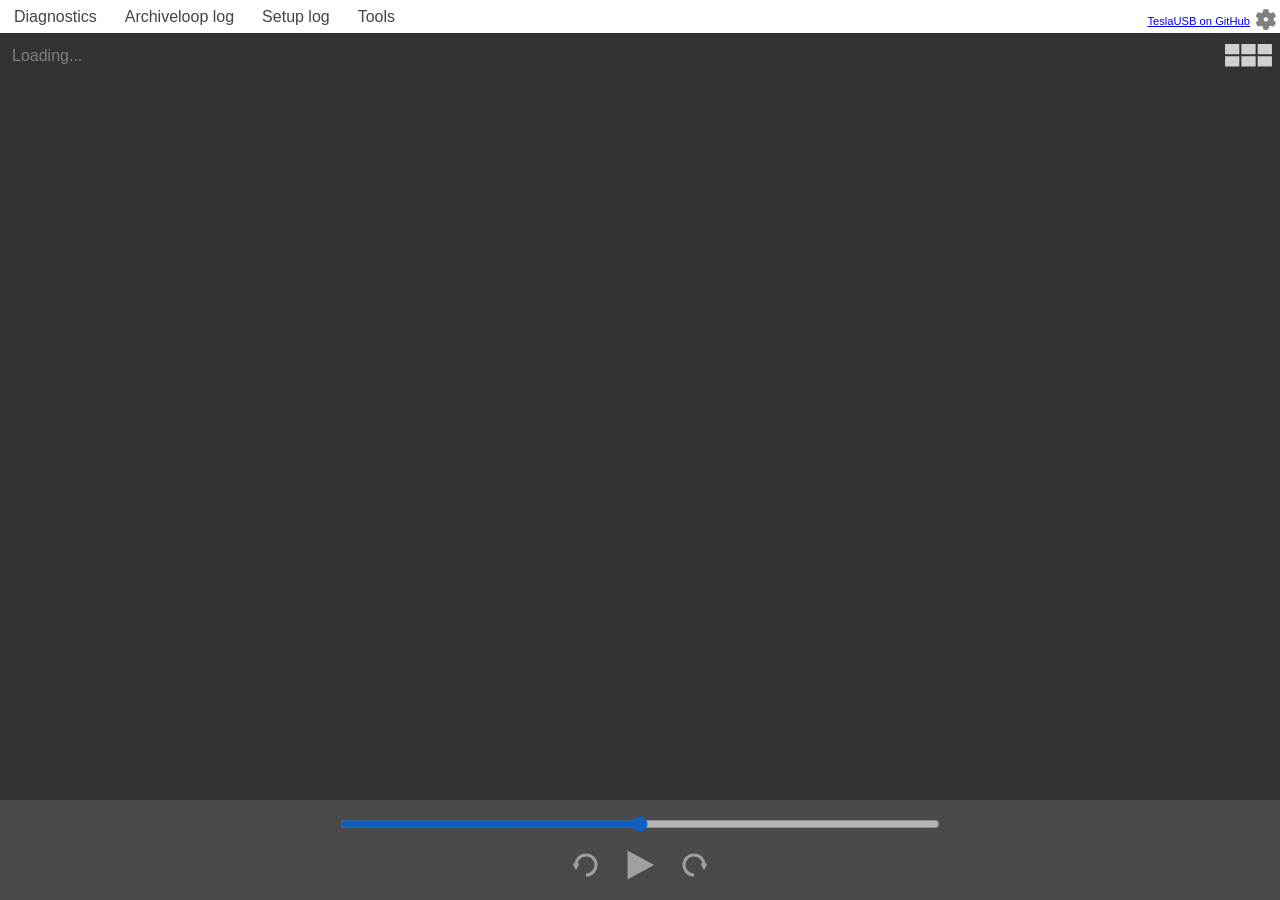
==== commit 7774039f: "Add Tesla BLE support (#952) Add support for keeping the car awake during archiving by using bluetoo" ====
--- a/teslausb-www/html/index.html
+++ b/teslausb-www/html/index.html
@@ -873,6 +873,11 @@
         <span id="speedtext" style="padding-left:10px;"></span>
       </span>
       <p>
+        <div id="pairingdiv">
+          <button class="group2" id="pairKey" onclick="pairBLEkey();">Pair BLE with Car</button>
+          <span id="pairtext" style="padding-left:20px;"></span>
+        </div>
+      <p>
       <button class="group2" id="rebootbutton" onclick="rebootfunc(this);">Restart Raspberry Pi</button><span id="reboottext" style="padding-left:20px;"></span>
     </div>
   </div>
@@ -1405,6 +1410,89 @@
   }
 }
 
+function pairBLEkey() {
+  var msg=document.getElementById('pairtext');
+  msg.textContent="Initiating pairing request";
+  var button=document.getElementById('pairKey');
+  button.disabled=true;
+  button.textContent="Pairing...";
+  setbuttonsdisabled('group1', true);
+  setbuttonsdisabled('group2', true);
+
+  var request = new XMLHttpRequest();
+  request.open('GET', cachebustingurl('cgi-bin/pairBLEkey.sh'));
+  request.setRequestHeader("Cache-Control", "no-cache, no-store, max-age=0");
+  request.onreadystatechange = function () {
+    log('readstatechange, state: ' + request.readyState + ', status: ' + request.status);
+    if (request.readyState === 4) {
+      let result = request.responseText;
+
+      if (request.status >= 200 && request.status < 300) {
+        msg.textContent = "Pairing started. Tap keycard on center console to confirm.";
+        setTimeout(function () { waitforpairing(button, 0); }, 5000);
+      } else {
+        log("pairing failed");
+        const pattern = /<p>(.*?)<\/p>/gs;
+
+        let matches = result.match(pattern);
+        if (matches && matches.length > 0) {
+          let errorString = matches[0].replace(/<\/?p>/g, "");
+          if (errorString.includes("maximum number of BLE devices")) {
+            msg.textContent = "Too many BLE devices active; turn off Bluetooth on nearby phone keys and try again.";
+          } else
+            msg.textContent = errorString;
+        } else {
+          msg.textContent = "Pairing failed. Please try again.";
+        }
+        button.disabled = false;
+        button.textContent = "Pair BLE with Car";
+        setbuttonsdisabled('group1', false);
+        setbuttonsdisabled('group2', false);
+     }
+
+    }
+  }
+  request.send();
+
+}
+
+function waitforpairing(button, count) {
+  var request = new XMLHttpRequest();
+  request.open('GET', cachebustingurl('cgi-bin/checkBLEstatus.sh'));
+  request.setRequestHeader("Cache-Control", "no-cache, no-store, max-age=0");
+  request.onreadystatechange = function () {
+    log('readstatechange, state: ' + request.readyState + ', status: ' + request.status);
+    if (request.readyState === 4) {
+      if (request.status === 200) {
+        result = request.responseText;
+      } else {
+        log("unexpected pairing response");
+        result = "";
+      }
+
+      if (result.indexOf("<p>paired</p>") > 0) {
+        log("pairing succeeded");
+        var msg=document.getElementById('pairtext');
+        msg.textContent="Successfully paired with car.";
+      } else if (count > 12) {
+        log("pairing failed");
+        var msg=document.getElementById('pairtext');
+        msg.textContent="Pairing failed. Please try again.";
+      } else {
+        log("Still waiting for pairing");
+        window.setTimeout(function() { waitforpairing(button, count + 1); }, 5000);
+        return;
+      }
+
+      button.disabled = false;
+      button.textContent = "Pair BLE with Car";
+      setbuttonsdisabled('group1', false);
+      setbuttonsdisabled('group2', false);
+    }
+  }
+  request.send();
+}
+
 function restorerebootbutton(button) {
   button.disabled=false;
   button.textContent='Restart Raspberry Pi';
@@ -1660,8 +1748,13 @@
       const toolsbtn = document.querySelector("#tab4");
       toolsbtn.checked = true;
     }
-
-
+    const blebtn = document.getElementById("pairdiv");
+    if (config.uses_ble == "yes") {
+      blebtn.style.display = "block";
+    }
+    else {
+      blebtn.style.display = "none";
+    }
   }});
 }
 
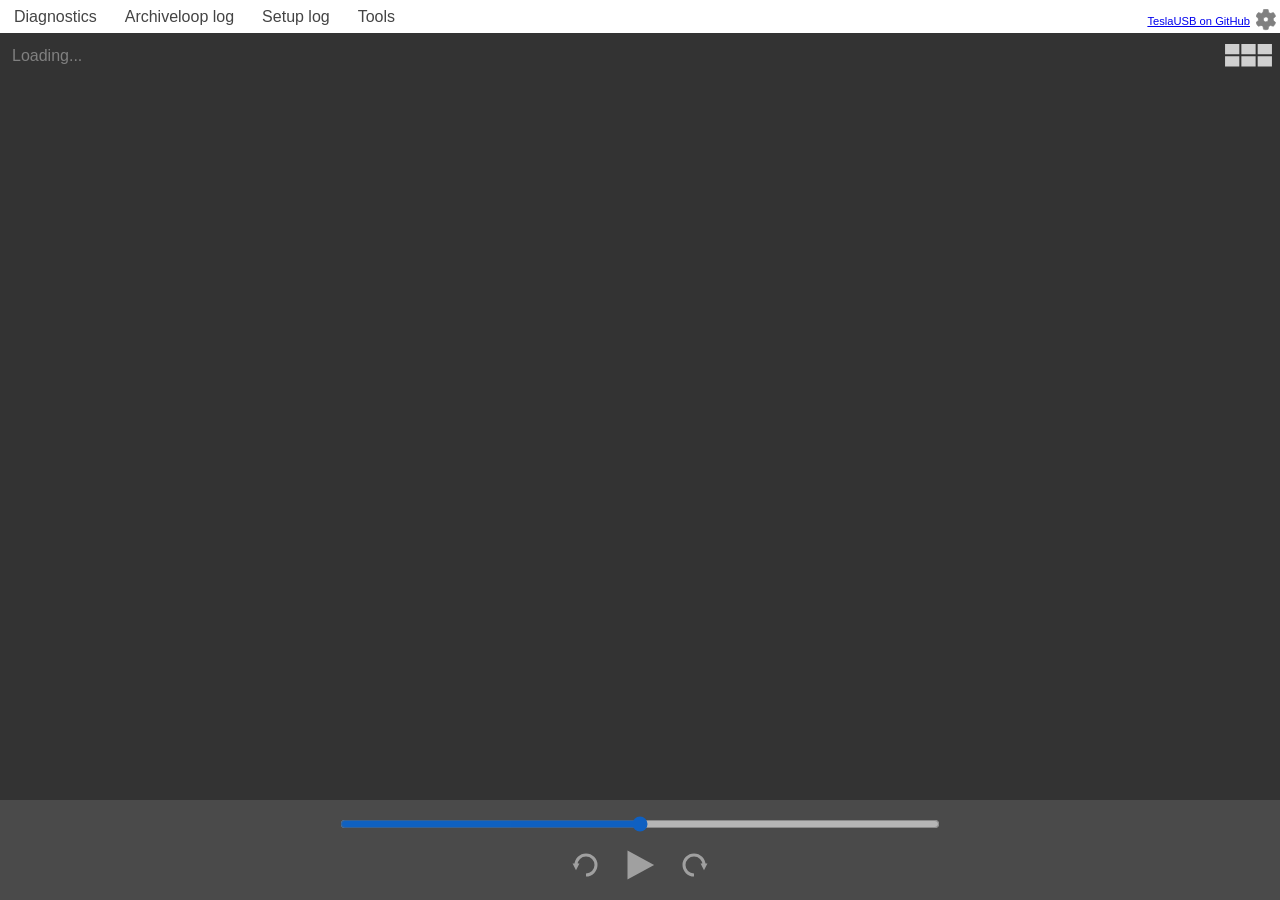
==== commit 51b220cb: "added a new layout for pillar cameras (#956)" ====
--- a/teslausb-www/html/index.html
+++ b/teslausb-www/html/index.html
@@ -325,6 +325,13 @@
     "mapview mapview infoview infoview";
 }
 
+.videoholder.layout6 {
+  grid-template-areas:
+    "mapview frontview infoview"
+    "leftpillarview . rightpillarview"
+    "leftrepeaterview backview rightrepeaterview";
+}
+
 .videogriditem {
   min-width: 0;
   max-width: 100%;
@@ -335,12 +342,21 @@
   grid-area: leftrepeaterview;
 }
 
+.leftpillarview {
+  grid-area: leftpillarview;
+}
+
+
 .frontview {
   grid-area: frontview;
 }
 
 .rightrepeaterview {
   grid-area: rightrepeaterview;
+}
+
+.rightpillarview {
+  grid-area: rightpillarview;
 }
 
 .mapview {
@@ -917,6 +933,7 @@
             <div class="dropdownitem layoutitem" onclick="setLayout(3)">Side and rear on bottom, looking back</div>
             <div class="dropdownitem layoutitem" onclick="setLayout(4)">Mobile layout,<br>mirrored</div>
             <div class="dropdownitem layoutitem" onclick="setLayout(5)">Mobile layout,<br>looking back</div>
+            <div class="dropdownitem layoutitem" onclick="setLayout(6)">map, info on top,pillar and repeater cams on the side, mirrored back</div>
           </div>
         </div>
       </div>
@@ -924,13 +941,19 @@
         <div class="videoholder layout3">
           <video disableRemotePlayback playsinline id="leftrepeaterview" class="videogriditem leftrepeaterview" style="z-index:1;"></video>
           <canvas id="leftrepeaterviewfreeze" class="videogriditem leftrepeaterview"  style="z-index:0;"></canvas>
+          
+          <video disableRemotePlayback playsinline id="leftpillarview" class="videogriditem leftpillarview" style="z-index:1;"></video>
+          <canvas id="leftpillarviewfreeze" class="videogriditem leftpillarview"  style="z-index:0;"></canvas>
 
           <video disableRemotePlayback playsinline id="frontview" class="videogriditem frontview" style="z-index:1;"></video>
           <canvas id="frontviewfreeze" class="videogriditem frontview" style="z-index:0;"></canvas>
 
           <video disableRemotePlayback playsinline id="rightrepeaterview" class="videogriditem rightrepeaterview" style="z-index:1;"></video>
           <canvas id="rightrepeaterviewfreeze" class="videogriditem rightrepeaterview" style="z-index:0;"></canvas>
-
+          
+          <video disableRemotePlayback playsinline id="rightpillarview" class="videogriditem rightpillarview" style="z-index:1;"></video>
+          <canvas id="rightpillarviewfreeze" class="videogriditem rightpillarview" style="z-index:0;"></canvas>
+          
           <div class="videogriditem mapview" style="margin:0px;z-index:0;">
             <iframe id="sentrymap"></iframe>
           </div>
@@ -1068,7 +1091,9 @@
 
 function setLayout(layout) {
   var leftrepeaterview = document.getElementById("leftrepeaterview");
+  var leftpillarview = document.getElementById("leftpillarview");
   var rightrepeaterview = document.getElementById("rightrepeaterview");
+  var rightpillarview = document.getElementById("rightpillarview");
   var backview = document.getElementById("backview");
   var videogrid = document.querySelector(".videoholder");
   if (layout == 1) {
@@ -1095,6 +1120,12 @@
     rightrepeaterview.classList.remove("flipped");
     backview.classList.remove("flipped");
     videogrid.classList="videoholder layout5";
+  } else if (layout == 6) {
+    // map-front-info on top, mirrored back 
+    //leftrepeaterview.classList.add("flipped");
+    //rightrepeaterview.classList.add("flipped");
+    backview.classList.add("flipped");
+    videogrid.classList="videoholder layout6";
   } else {
     layout = 3;
     // (default) map-front-info on top, right-rear-left on bottom
@@ -1748,7 +1779,7 @@
       const toolsbtn = document.querySelector("#tab4");
       toolsbtn.checked = true;
     }
-    const blebtn = document.getElementById("pairdiv");
+    const blebtn = document.getElementById("pairingdiv");
     if (config.uses_ble == "yes") {
       blebtn.style.display = "block";
     }
@@ -1857,6 +1888,8 @@
   front;
   leftrepeater;
   rightrepeater;
+  leftpillar;
+  rightpillar;
   back;
   datetime;
   numangles;
@@ -1895,6 +1928,10 @@
       this.leftrepeater=path;
     } else if (path.includes('right_repeater')) {
       this.rightrepeater=path;
+    } else if (path.includes('left_pillar')) {
+      this.leftpillar=path;
+    } else if (path.includes('right_pillar')) {
+      this.rightpillar=path;
     } else if (path.includes('back')) {
       this.back=path;
     } else {
@@ -2012,24 +2049,34 @@
     } else {
       videoelems[0].removeAttribute('src');
     }
-    if (this.front != undefined) {
-      videoelems[1].src = cachebustingurl(prefix + this.front);
+    if (this.leftpillar != undefined) {
+      videoelems[1].src = cachebustingurl(prefix + this.leftpillar);
     } else {
       videoelems[1].removeAttribute('src');
     }
-    if (this.rightrepeater != undefined) {
-      videoelems[2].src = cachebustingurl(prefix + this.rightrepeater);
+    if (this.front != undefined) {
+      videoelems[2].src = cachebustingurl(prefix + this.front);
     } else {
       videoelems[2].removeAttribute('src');
     }
-    if (this.back != undefined) {
-      videoelems[3].src = cachebustingurl(prefix + this.back);
+    if (this.rightrepeater != undefined) {
+      videoelems[3].src = cachebustingurl(prefix + this.rightrepeater);
     } else {
       videoelems[3].removeAttribute('src');
     }
-
+    if (this.rightpillar != undefined) {
+      videoelems[4].src = cachebustingurl(prefix + this.rightpillar);
+    } else {
+      videoelems[4].removeAttribute('src');
+    }
+    if (this.back != undefined) {
+      videoelems[5].src = cachebustingurl(prefix + this.back);
+    } else {
+      videoelems[5].removeAttribute('src');
+    }
+    
     this.numangles = 0;
-    for (var i=0; i < 4;i++) {
+    for (var i=0; i < 6;i++) {
       var v = videoelems[i];
       v.ontimeupdate = undefined;
       v.onended = undefined;
@@ -2048,7 +2095,7 @@
     }
     log("angles: " + this.numangles);
 
-    for (var n of [this.leftrepeater, this.rightrepeater, this.front, this.back]) {
+    for (var n of [this.leftrepeater,this.leftpillar, this.rightrepeater,this.rightpillar, this.front, this.back]) {
       if (n != undefined) {
         showCurrentSegment(n.substring(0, 19));
         break;
@@ -2482,20 +2529,24 @@
 
 var videoelems = [
   document.getElementById('leftrepeaterview'),
+  document.getElementById('leftpillarview'),
   document.getElementById('frontview'),
   document.getElementById('rightrepeaterview'),
+  document.getElementById('rightpillarview'),
   document.getElementById('backview')
 ];
 
 var canvaselems = [
   document.getElementById('leftrepeaterviewfreeze'),
+  document.getElementById('leftpillarviewfreeze'),
   document.getElementById('frontviewfreeze'),
   document.getElementById('rightrepeaterviewfreeze'),
+  document.getElementById('rightpillarviewfreeze'),
   document.getElementById('backviewfreeze')
 ];
 
 function freezeVideoElems() {
-  for (var i=0; i < 4;i++) {
+  for (var i=0; i < 6;i++) {
     var v = videoelems[i];
     var c = canvaselems[i];
     v.teslausbcanvaslayer = c;
@@ -2513,7 +2564,7 @@
 }
 
 function unfreezeVideoElems() {
-  for (var i=0; i < 4;i++) {
+  for (var i=0; i < 6;i++) {
     var v = videoelems[i];
     if (v.src != undefined && v.src != '') {
       v.style.visibility="inherit";
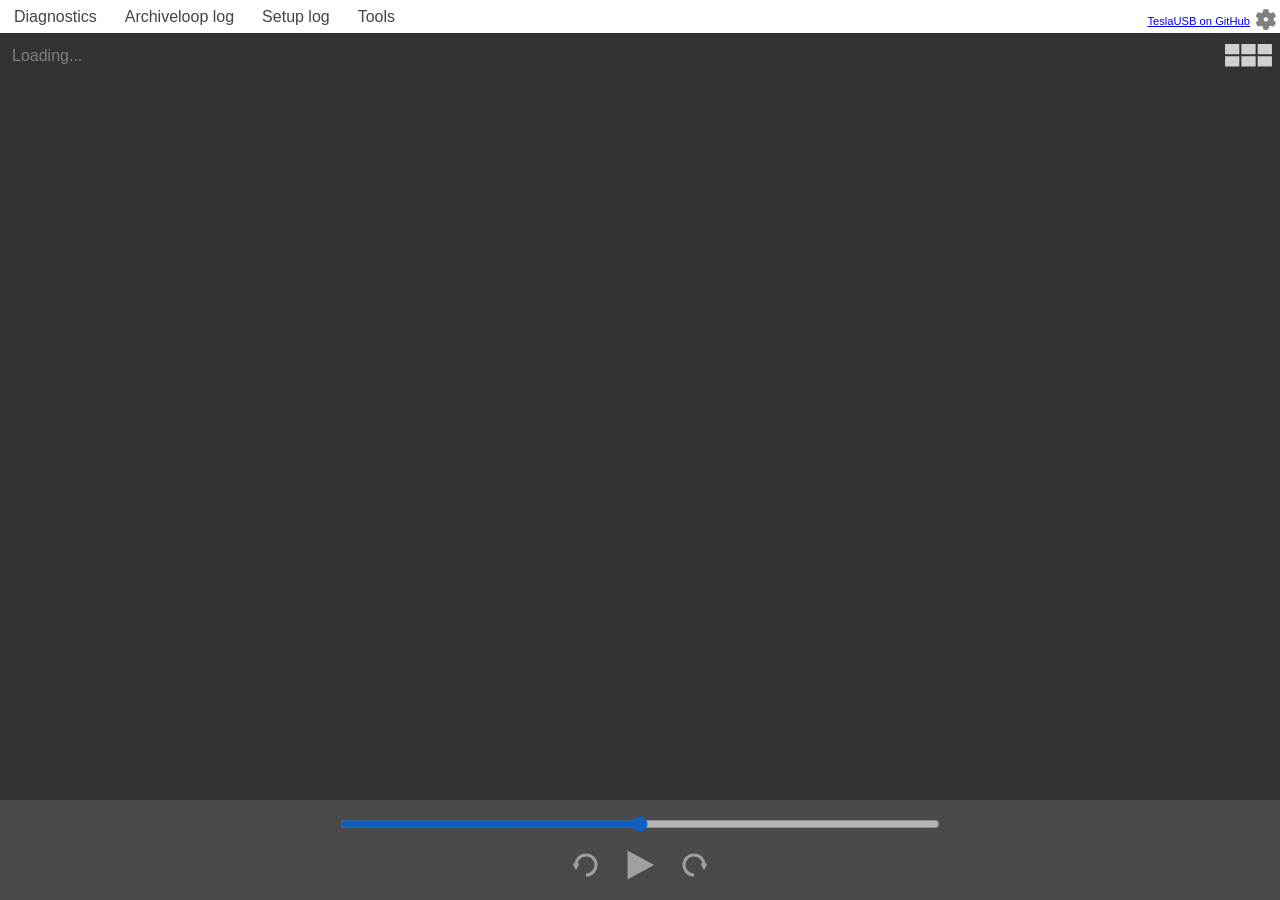
==== commit 909c5a3b: "Make viewer area scrollable Viewer wants to fill the page width, which can make it too tall to see e" ====
--- a/teslausb-www/html/index.html
+++ b/teslausb-www/html/index.html
@@ -280,13 +280,19 @@
   transform: scale(-1, 1); filter: FlipH;
 }
 
+.videoholderparent {
+  display: flex;
+  flex-direction: column;
+}
+
 .videoholder {
   background-color: #333;
   width:100%;
-  height: 100%;
   display: grid;
   grid-template-columns: 33% 34% 33%;
-  grid-template-rows: auto;
+  grid-template-rows: none;
+  overflow: scroll;
+  scrollbar-width: none;
 }
 
 .videoholder.layout1 {
@@ -328,8 +334,8 @@
 .videoholder.layout6 {
   grid-template-areas:
     "mapview frontview infoview"
-    "leftpillarview . rightpillarview"
-    "leftrepeaterview backview rightrepeaterview";
+    "rightpillarview . leftpillarview"
+    "rightrepeaterview backview leftrepeaterview";
 }
 
 .videogriditem {
@@ -376,6 +382,7 @@
 .navbar {
   overflow: hidden;
   background-color: #333;
+  min-height: 46px;
 }
 
 .navbar a {
@@ -448,6 +455,10 @@
 #layouts.subnav-content .dropdownitem.selected {
   text-decoration: underline 2px;
   font-weight: bold;
+}
+
+.dropdownitem.pillar {
+  display: none;
 }
 
 .navbar a:hover, .subnav:hover {
@@ -910,7 +921,7 @@
   </div>
 
   <div class="tab content7">
-    <div style="width:100%;height:100%;background:#333;" onmousemove="showcontrols()">
+    <div class="videoholderparent" style="width:100%;height:100%;background:#333;" onmousemove="showcontrols()">
       <div class="navbar">
         <div class="noclips">Loading...</div>
         <div class="subnav">RecentClips
@@ -933,62 +944,60 @@
             <div class="dropdownitem layoutitem" onclick="setLayout(3)">Side and rear on bottom, looking back</div>
             <div class="dropdownitem layoutitem" onclick="setLayout(4)">Mobile layout,<br>mirrored</div>
             <div class="dropdownitem layoutitem" onclick="setLayout(5)">Mobile layout,<br>looking back</div>
-            <div class="dropdownitem layoutitem" onclick="setLayout(6)">map, info on top,pillar and repeater cams on the side, mirrored back</div>
+            <div class="dropdownitem layoutitem pillar" onclick="setLayout(6)">Pillars on the side</div>
           </div>
         </div>
       </div>
-      <div>
-        <div class="videoholder layout3">
-          <video disableRemotePlayback playsinline id="leftrepeaterview" class="videogriditem leftrepeaterview" style="z-index:1;"></video>
-          <canvas id="leftrepeaterviewfreeze" class="videogriditem leftrepeaterview"  style="z-index:0;"></canvas>
-          
-          <video disableRemotePlayback playsinline id="leftpillarview" class="videogriditem leftpillarview" style="z-index:1;"></video>
-          <canvas id="leftpillarviewfreeze" class="videogriditem leftpillarview"  style="z-index:0;"></canvas>
-
-          <video disableRemotePlayback playsinline id="frontview" class="videogriditem frontview" style="z-index:1;"></video>
-          <canvas id="frontviewfreeze" class="videogriditem frontview" style="z-index:0;"></canvas>
-
-          <video disableRemotePlayback playsinline id="rightrepeaterview" class="videogriditem rightrepeaterview" style="z-index:1;"></video>
-          <canvas id="rightrepeaterviewfreeze" class="videogriditem rightrepeaterview" style="z-index:0;"></canvas>
-          
-          <video disableRemotePlayback playsinline id="rightpillarview" class="videogriditem rightpillarview" style="z-index:1;"></video>
-          <canvas id="rightpillarviewfreeze" class="videogriditem rightpillarview" style="z-index:0;"></canvas>
-          
-          <div class="videogriditem mapview" style="margin:0px;z-index:0;">
-            <iframe id="sentrymap"></iframe>
+      <div class="videoholder layout3">
+        <video disableRemotePlayback playsinline id="leftrepeaterview" class="videogriditem leftrepeaterview" style="z-index:1;"></video>
+        <canvas id="leftrepeaterviewfreeze" class="videogriditem leftrepeaterview"  style="z-index:0;"></canvas>
+        
+        <video disableRemotePlayback playsinline id="leftpillarview" class="videogriditem leftpillarview" style="z-index:1;"></video>
+        <canvas id="leftpillarviewfreeze" class="videogriditem leftpillarview"  style="z-index:0;"></canvas>
+
+        <video disableRemotePlayback playsinline id="frontview" class="videogriditem frontview" style="z-index:1;"></video>
+        <canvas id="frontviewfreeze" class="videogriditem frontview" style="z-index:0;"></canvas>
+
+        <video disableRemotePlayback playsinline id="rightrepeaterview" class="videogriditem rightrepeaterview" style="z-index:1;"></video>
+        <canvas id="rightrepeaterviewfreeze" class="videogriditem rightrepeaterview" style="z-index:0;"></canvas>
+        
+        <video disableRemotePlayback playsinline id="rightpillarview" class="videogriditem rightpillarview" style="z-index:1;"></video>
+        <canvas id="rightpillarviewfreeze" class="videogriditem rightpillarview" style="z-index:0;"></canvas>
+        
+        <div class="videogriditem mapview" style="margin:0px;z-index:0;">
+          <iframe id="sentrymap"></iframe>
+        </div>
+
+        <video disableRemotePlayback playsinline id="backview" class="videogriditem backview" style="z-index:1;"></video>
+        <canvas id="backviewfreeze" class="videogriditem backview" style="z-index:0;"></canvas>
+
+        <div id="infoholder" class="videogriditem infoview" style="margin-left:12px;color:white;">
+          <div id="sequencelocation" style="margin-top:8px;margin-bottom:8px;"></div>
+          <div id="segmentname" style="margin-top:8px;margin-bottom:8px;"></div>
+          <div style="margin-top:8px;">
+            <span id="currenttime"></span><span id="totaltime"></span>
+            <div id="debuginfo" style="margin-top:20px;"></div>
           </div>
-
-          <video disableRemotePlayback playsinline id="backview" class="videogriditem backview" style="z-index:1;"></video>
-          <canvas id="backviewfreeze" class="videogriditem backview" style="z-index:0;"></canvas>
-
-          <div id="infoholder" class="videogriditem infoview" style="margin-left:12px;color:white;">
-            <div id="sequencelocation" style="margin-top:8px;margin-bottom:8px;"></div>
-            <div id="segmentname" style="margin-top:8px;margin-bottom:8px;"></div>
-            <div style="margin-top:8px;">
-              <span id="currenttime"></span><span id="totaltime"></span>
-              <div id="debuginfo" style="margin-top:20px;"></div>
-            </div>
+        </div>
+
+        <div id="videocontrols" >
+          <input type="range" class="slider" id="position" name="position"
+                 min="0" max="60" style="width:90%;max-width:600px;height:30px;z-index:2;"
+                 onmousemove="slidermousemove(event)">
+          <div class="sliderpositionbubble">00:00</div>
+          <div style="width:90%;max-width:600px;height:26px;margin-top:-24px;">
+            <canvas id="tickmarkscanvas" style="width:100%;height:100%;"></canvas>
           </div>
-
-          <div id="videocontrols" >
-            <input type="range" class="slider" id="position" name="position"
-                   min="0" max="60" style="width:90%;max-width:600px;height:30px;z-index:2;"
-                   onmousemove="slidermousemove(event)">
-            <div class="sliderpositionbubble">00:00</div>
-            <div style="width:90%;max-width:600px;height:26px;margin-top:-24px;">
-              <canvas id="tickmarkscanvas" style="width:100%;height:100%;"></canvas>
-            </div>
-            <div class="buttoncontainer">
-              <button id="skipback" class="flatbutton skipback" onclick="skipBack()">
-                <svg class="mediabutton"><path d="M 19,28 A 10,10 0 1 0 9,18 M 8,18 10,18 9,20 z"></path></svg>
-              </button>
-              <button id="playpause" class="flatbutton play" onclick="startPlaying()">
-                <svg class="mediabutton"><path></path></svg>
-              </button>
-              <button id="skipforward" class="flatbutton skipforward" onclick="skipForward()">
-                <svg class="mediabutton"><path d="M 19,28 A 10,10 0 1 1 29,18 M 28,18 30,18 29,20 z"></path></svg>
-              </button>
-            </div>
+          <div class="buttoncontainer">
+            <button id="skipback" class="flatbutton skipback" onclick="skipBack()">
+              <svg class="mediabutton"><path d="M 19,28 A 10,10 0 1 0 9,18 M 8,18 10,18 9,20 z"></path></svg>
+            </button>
+            <button id="playpause" class="flatbutton play" onclick="startPlaying()">
+              <svg class="mediabutton"><path></path></svg>
+            </button>
+            <button id="skipforward" class="flatbutton skipforward" onclick="skipForward()">
+              <svg class="mediabutton"><path d="M 19,28 A 10,10 0 1 1 29,18 M 28,18 30,18 29,20 z"></path></svg>
+            </button>
           </div>
         </div>
       </div>
@@ -1121,10 +1130,7 @@
     backview.classList.remove("flipped");
     videogrid.classList="videoholder layout5";
   } else if (layout == 6) {
-    // map-front-info on top, mirrored back 
-    //leftrepeaterview.classList.add("flipped");
-    //rightrepeaterview.classList.add("flipped");
-    backview.classList.add("flipped");
+    // map-front-info on top, pillars on the side, repeaters and rear on bottom 
     videogrid.classList="videoholder layout6";
   } else {
     layout = 3;
@@ -2739,6 +2745,7 @@
   var newest="0-";
   var newestsequence;
   var lines = value.split('\n');
+  var haspillarviews = false;
   for (line of lines) {
     var [group, sequencename, filename] = line.split('/');
     if (sequencename == undefined) {
@@ -2747,6 +2754,9 @@
     if (filename.includes("~")) {
        /* skip fsck recovered files for now */
        continue;
+    }
+    if (filename.includes("_pillar.mp4")) {
+      haspillarviews = true;
     }
     if (sequencename.includes("json")) {
        /* this shouldn't be necessary, and can be removed once
@@ -2787,6 +2797,12 @@
       }
     }
   }
+  if (haspillarviews) {
+    var pillarlayouts = document.querySelectorAll('.dropdownitem.pillar');
+    for (i of pillarlayouts) {
+      i.style.display = 'block';
+    }
+  }
 
   var nr = document.querySelector(".noclips");
   if (WORK_AROUND_WEBKIT_QUIRKS) {
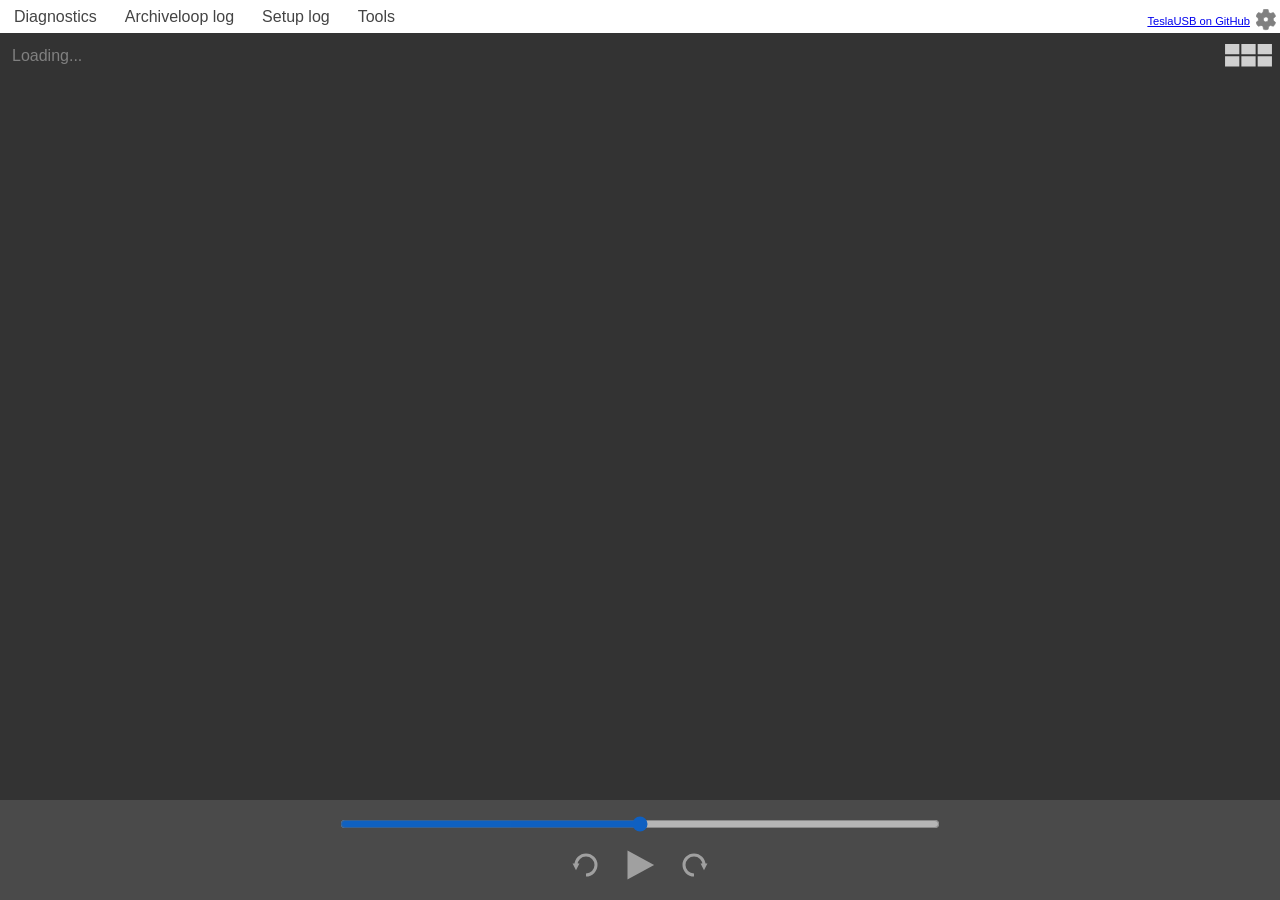
==== commit 7d811284: "Rpi5 PMIC Readouts Web UI (#1041) Show 5V and RTC battery voltages if available. Show under voltage " ====
--- a/teslausb-www/html/index.html
+++ b/teslausb-www/html/index.html
@@ -236,6 +236,22 @@
     color: #000;
     z-index:11;
   }
+
+  .navbar + div {
+    height: calc(100% - 50px);
+  }
+
+  .videoholder.layout6 {
+    grid-template-rows: minmax(0, 1fr) minmax(0, 1fr) minmax(0, 1fr);
+    grid-template-columns: auto auto auto;
+    justify-content: center;
+  }
+
+  .videoholder.layout6 .videogriditem {
+    height: 100%;
+    width: auto;
+    max-width: 100%;
+  }
 }
 
 /*hide music tab by default */
@@ -780,6 +796,12 @@
 
 .status_ether {
   display: none;
+}
+
+.status_throttled {
+  display: none;
+  color: #c40000;
+  white-space: pre-line;
 }
 
 </style>
@@ -848,6 +870,9 @@
       <div class="pistatus">
         <div class="status_uptime"></div>
         <div class="status_temp"></div>
+        <div class="status_fan"></div>
+        <div class="status_external_5v"></div>
+        <div class="status_rtc_batt_v"></div>
         <div class="status_drives"></div>
         <div class="status_space"></div>
         <div class="status_snapshots"></div>
@@ -874,6 +899,7 @@
             </svg>
           </span>
         </div>
+        <div class="status_throttled"></div>
       </div>
       <button class="group2" id="toggledrives" onclick="toggledrivesfunc();">...</button>
       <p>
@@ -951,7 +977,7 @@
       <div class="videoholder layout3">
         <video disableRemotePlayback playsinline id="leftrepeaterview" class="videogriditem leftrepeaterview" style="z-index:1;"></video>
         <canvas id="leftrepeaterviewfreeze" class="videogriditem leftrepeaterview"  style="z-index:0;"></canvas>
-        
+
         <video disableRemotePlayback playsinline id="leftpillarview" class="videogriditem leftpillarview" style="z-index:1;"></video>
         <canvas id="leftpillarviewfreeze" class="videogriditem leftpillarview"  style="z-index:0;"></canvas>
 
@@ -960,10 +986,10 @@
 
         <video disableRemotePlayback playsinline id="rightrepeaterview" class="videogriditem rightrepeaterview" style="z-index:1;"></video>
         <canvas id="rightrepeaterviewfreeze" class="videogriditem rightrepeaterview" style="z-index:0;"></canvas>
-        
+
         <video disableRemotePlayback playsinline id="rightpillarview" class="videogriditem rightpillarview" style="z-index:1;"></video>
         <canvas id="rightpillarviewfreeze" class="videogriditem rightpillarview" style="z-index:0;"></canvas>
-        
+
         <div class="videogriditem mapview" style="margin:0px;z-index:0;">
           <iframe id="sentrymap"></iframe>
         </div>
@@ -1105,6 +1131,13 @@
   var rightpillarview = document.getElementById("rightpillarview");
   var backview = document.getElementById("backview");
   var videogrid = document.querySelector(".videoholder");
+
+  if (layout == 3 || layout == 5 || layout == 6) {
+    leftrepeaterview.classList.remove("flipped");
+    rightrepeaterview.classList.remove("flipped");
+    backview.classList.remove("flipped");
+  }
+
   if (layout == 1) {
     // mirrorleft-front-mirrorright on top, map-mirrorrear-info on bottom
     leftrepeaterview.classList.add("flipped");
@@ -1125,19 +1158,13 @@
     videogrid.classList="videoholder layout4";
   } else if (layout == 5) {
     // front on top, sides in middle, rear on bottom
-    leftrepeaterview.classList.remove("flipped");
-    rightrepeaterview.classList.remove("flipped");
-    backview.classList.remove("flipped");
     videogrid.classList="videoholder layout5";
   } else if (layout == 6) {
-    // map-front-info on top, pillars on the side, repeaters and rear on bottom 
+    // map-front-info on top, pillars on the side, repeaters and rear on bottom
     videogrid.classList="videoholder layout6";
   } else {
     layout = 3;
     // (default) map-front-info on top, right-rear-left on bottom
-    leftrepeaterview.classList.remove("flipped");
-    rightrepeaterview.classList.remove("flipped");
-    backview.classList.remove("flipped");
     videogrid.classList="videoholder layout3";
   }
   currentLayout = layout;
@@ -1151,6 +1178,30 @@
     } else {
       item.classList.remove("selected");
     }
+  }
+
+  if (typeof currentsequence !== 'undefined') {
+    setTimeout(function() {
+      for (var i=0; i < 6;i++) {
+        var v = videoelems[i];
+        var c = canvaselems[i];
+        
+        if (v.clientWidth > 0 && v.clientHeight > 0) {
+            c.width = v.clientWidth;
+            c.height = v.clientHeight;
+        }
+
+        if (v.style.visibility == "hidden") {
+           var ctx = c.getContext("2d");
+           if (v.classList.contains("flipped")) {
+             ctx.scale(-1, 1);
+             ctx.drawImage(v, 0, 0, -c.width, c.height);
+           } else {
+             ctx.drawImage(v, 0, 0, c.width, c.height);
+           }
+        }
+      }
+    }, 50);
   }
 }
 
@@ -1671,8 +1722,65 @@
       if (statusvals.cpu_temp != "") {
         tempdiv.innerText = "Core temperature: " + (statusvals.cpu_temp / 1000).toFixed(1) + " C";
         tempdiv.style.display = "inherit";
-      } else{
+      } else {
         tempdiv.style.display = "none";
+      }
+
+      var fandiv = document.querySelector(".status_fan");
+      if (statusvals.fan_speed != "" && statusvals.fan_speed != "N/A") {
+        fandiv.innerText = "Fan speed: " + statusvals.fan_speed + " RPM";
+        fandiv.style.display = "inherit";
+      } else {
+        fandiv.style.display = "none";
+      }
+
+      var external5vdiv = document.querySelector(".status_external_5v");
+      if (statusvals.external_5v != "" && statusvals.external_5v != "N/A") {
+        external5vdiv.innerText = "External 5V: " + parseFloat(statusvals.external_5v).toFixed(3) + " V";
+        external5vdiv.style.display = "inherit";
+      } else {
+        external5vdiv.style.display = "none";
+      }
+
+      var rtcbattvdiv = document.querySelector(".status_rtc_batt_v");
+      if (statusvals.rtc_batt_v != "" && statusvals.rtc_batt_v != "N/A" && parseFloat(statusvals.rtc_batt_v) >= 2.5) {
+        rtcbattvdiv.innerText = "RTC Battery: " + parseFloat(statusvals.rtc_batt_v).toFixed(3) + " V";
+        rtcbattvdiv.style.display = "inherit";
+      } else {
+        rtcbattvdiv.style.display = "none";
+      }
+
+      var throttleddiv = document.querySelector(".status_throttled");
+      if (statusvals.throttled != "" && statusvals.throttled != "N/A") {
+        var throttledbits = parseInt(statusvals.throttled, 16);
+        if (!Number.isNaN(throttledbits)) {
+          var throttledflags = [
+            [0, "Undervoltage detected"],
+            [1, "Arm frequency capped"],
+            [2, "Currently throttled"],
+            [3, "Soft temperature limit active"],
+            [16, "Undervoltage has occurred since last reboot"],
+            [17, "Arm frequency capping has occurred since last reboot"],
+            [18, "Throttling has occurred since last reboot"],
+            [19, "Soft temperature limit has occurred since last reboot"]
+          ];
+          var throttledlines = [];
+          for (var flag of throttledflags) {
+            if ((throttledbits & (1 << flag[0])) != 0) {
+              throttledlines.push(flag[1]);
+            }
+          }
+          if (throttledlines.length > 0) {
+            throttleddiv.innerText = throttledlines.join("\n");
+            throttleddiv.style.display = "inherit";
+          } else {
+            throttleddiv.style.display = "none";
+          }
+        } else {
+          throttleddiv.style.display = "none";
+        }
+      } else {
+        throttleddiv.style.display = "none";
       }
 
       var drivesdiv = document.querySelector(".status_drives");
@@ -2080,7 +2188,7 @@
     } else {
       videoelems[5].removeAttribute('src');
     }
-    
+
     this.numangles = 0;
     for (var i=0; i < 6;i++) {
       var v = videoelems[i];
